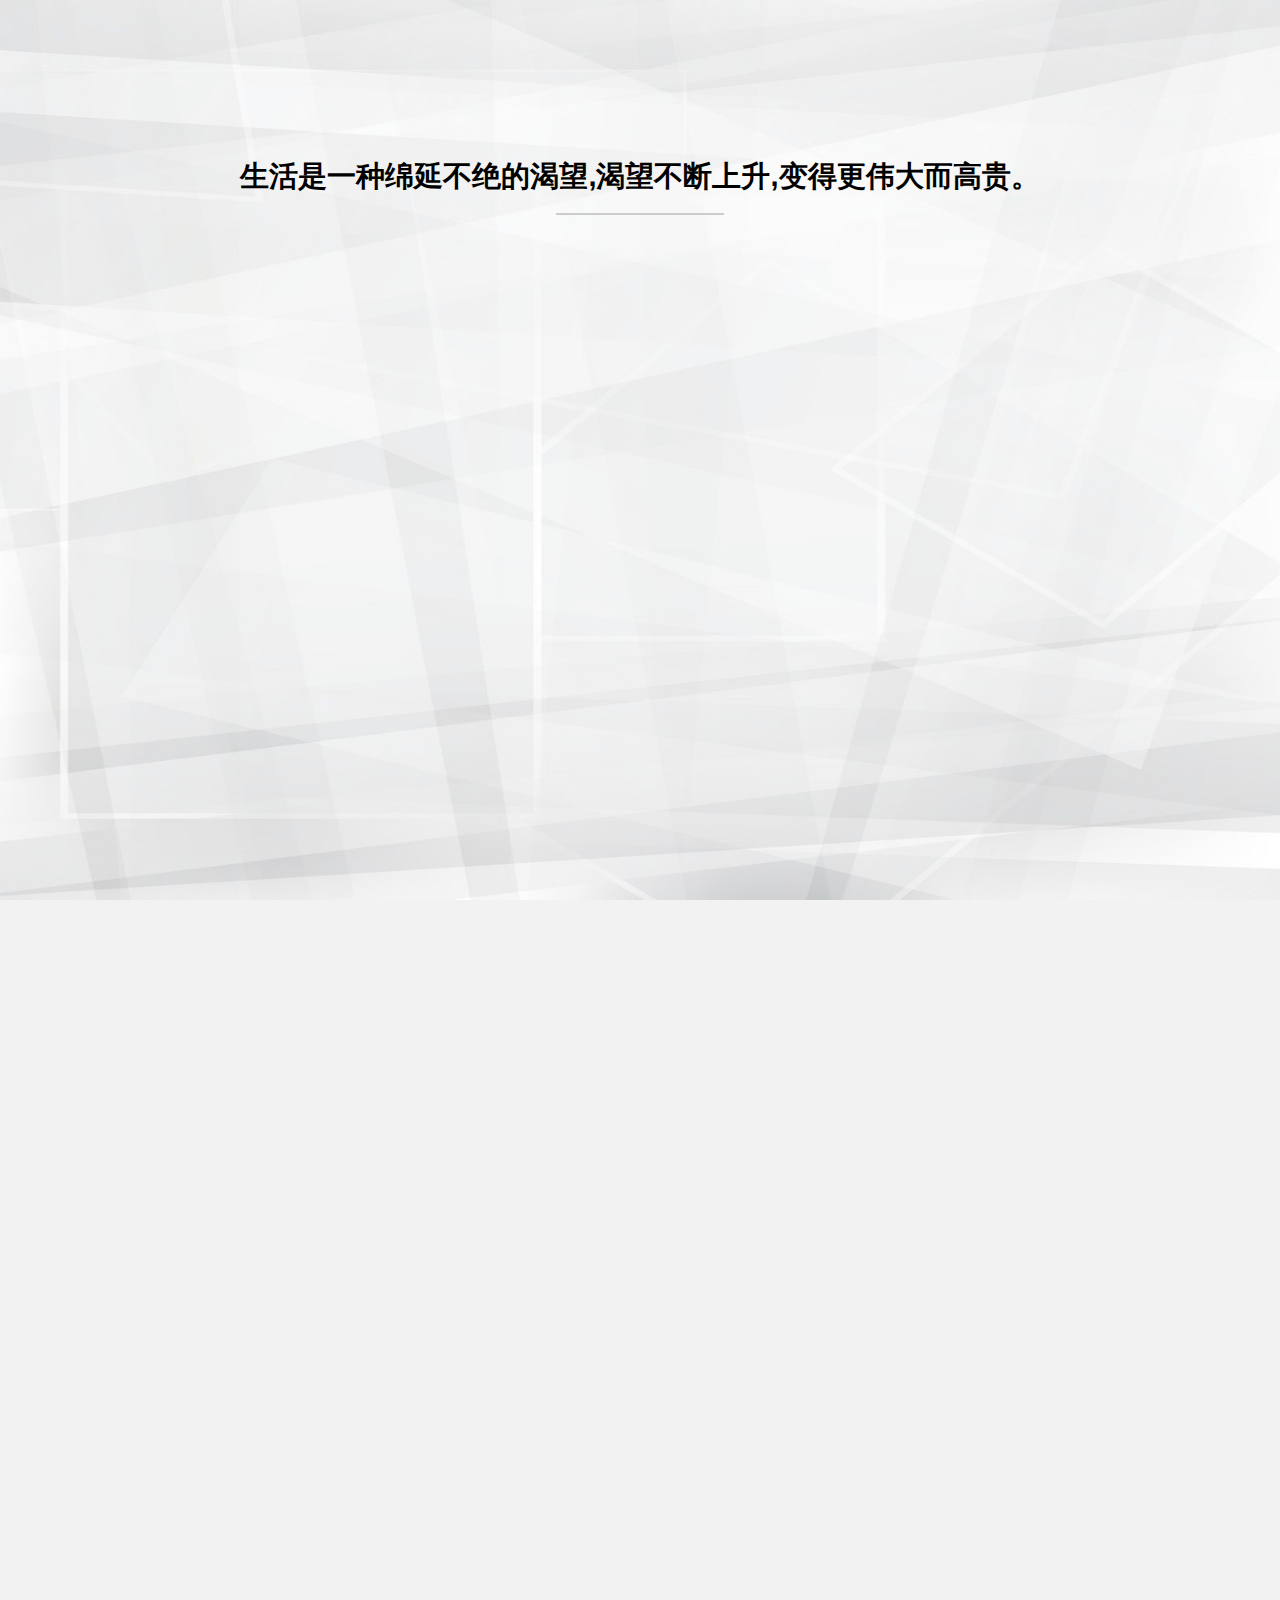
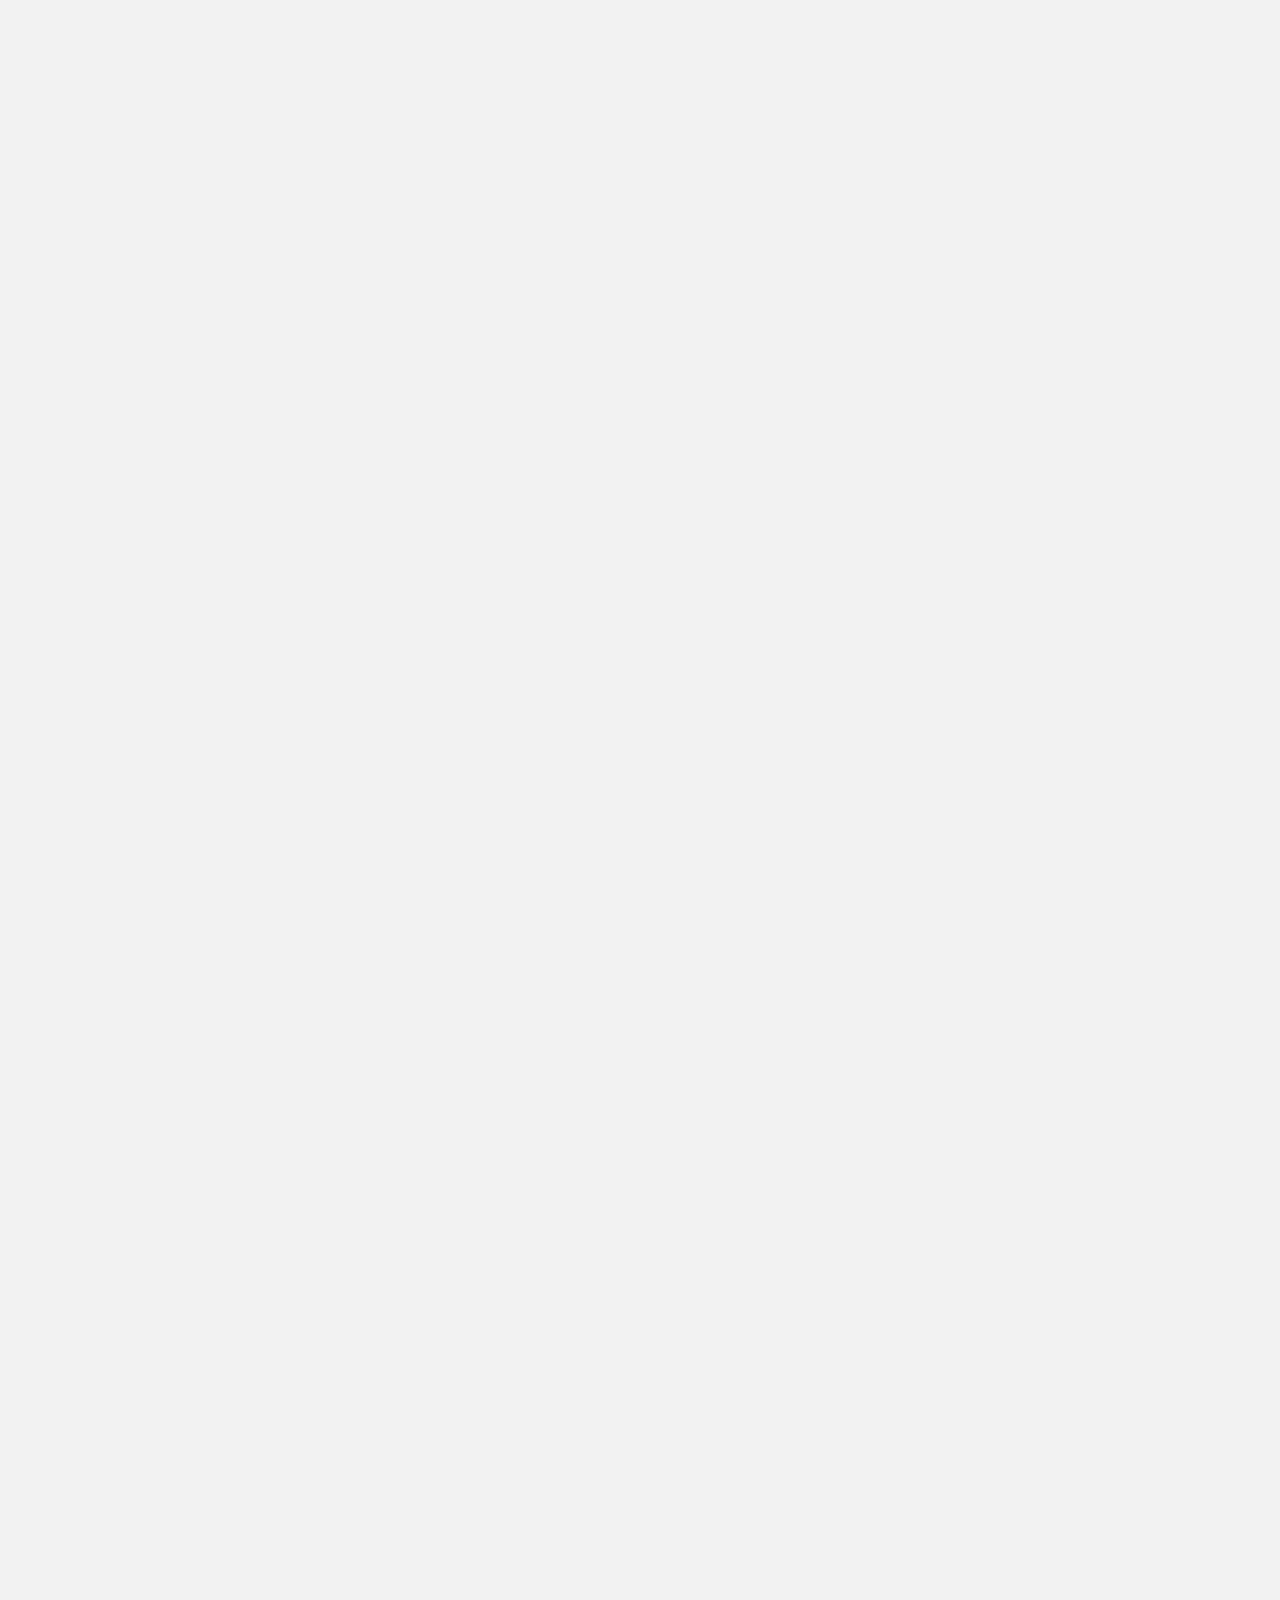
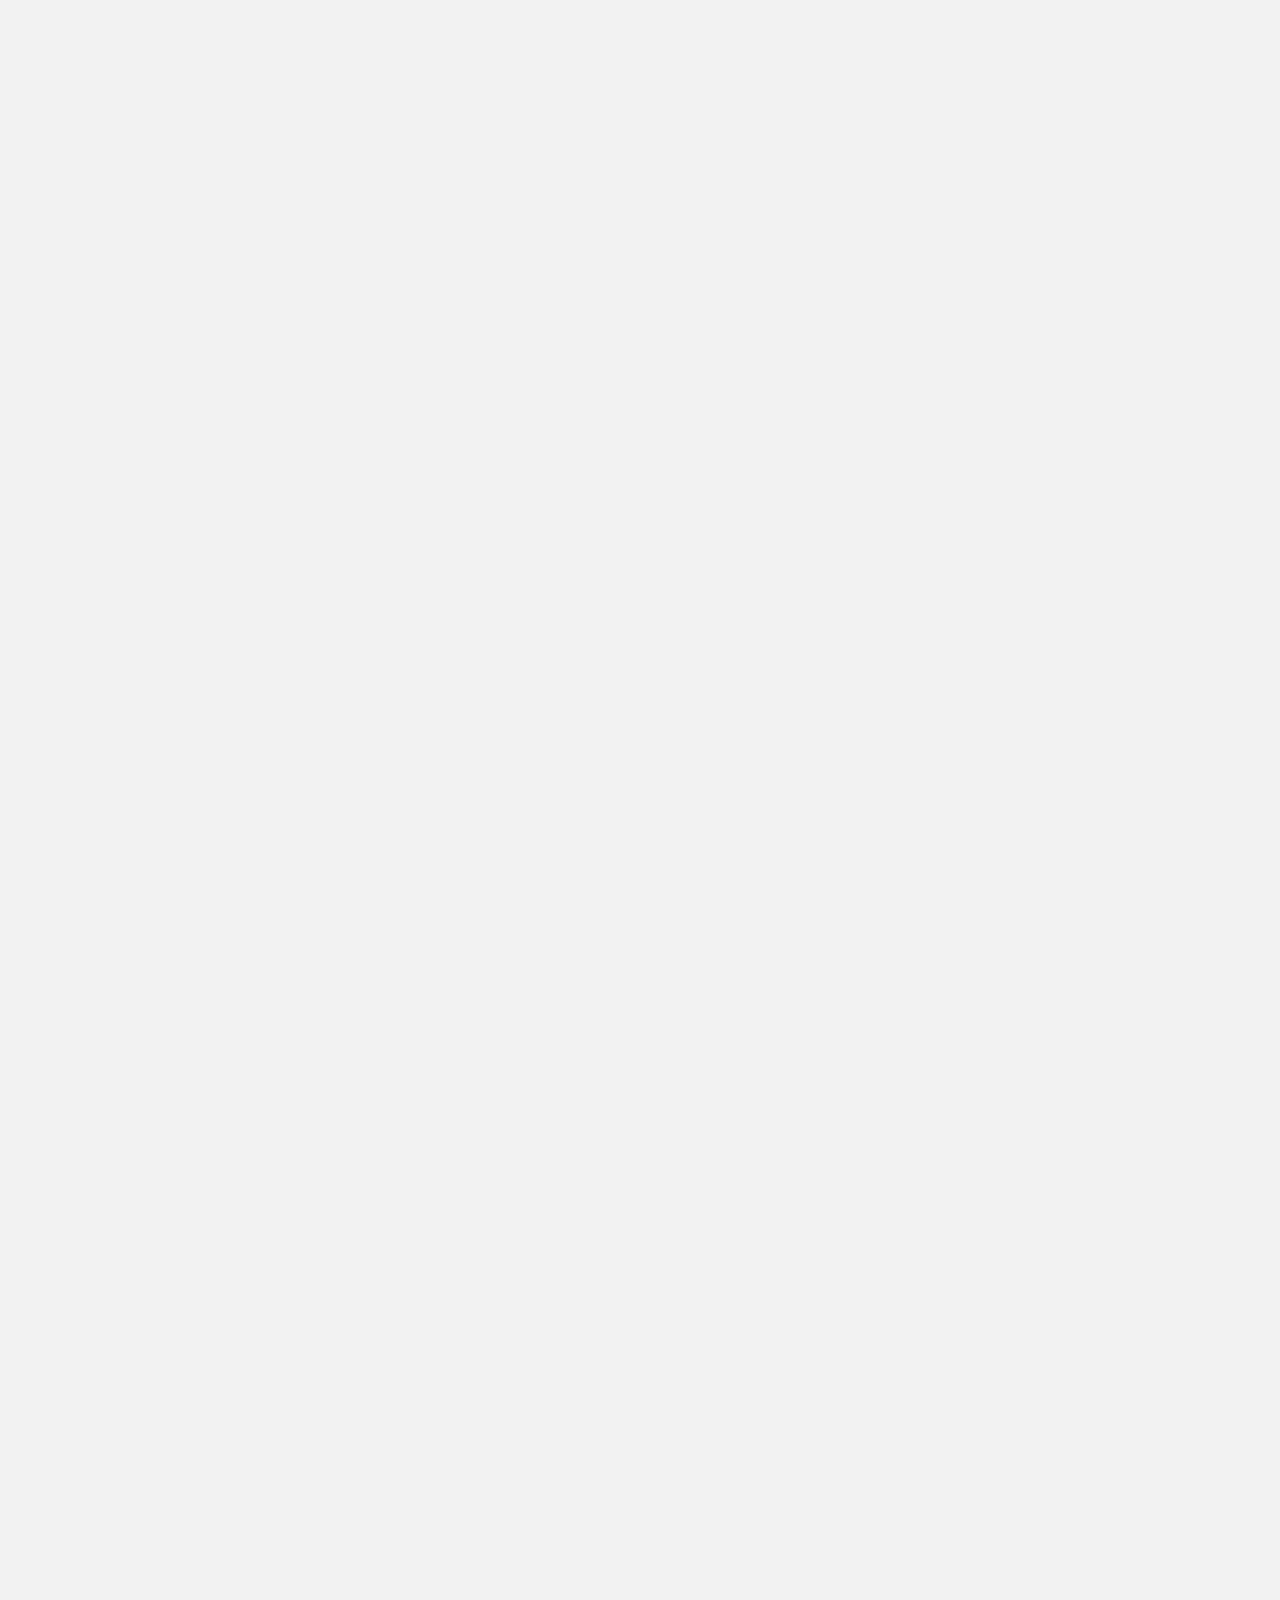
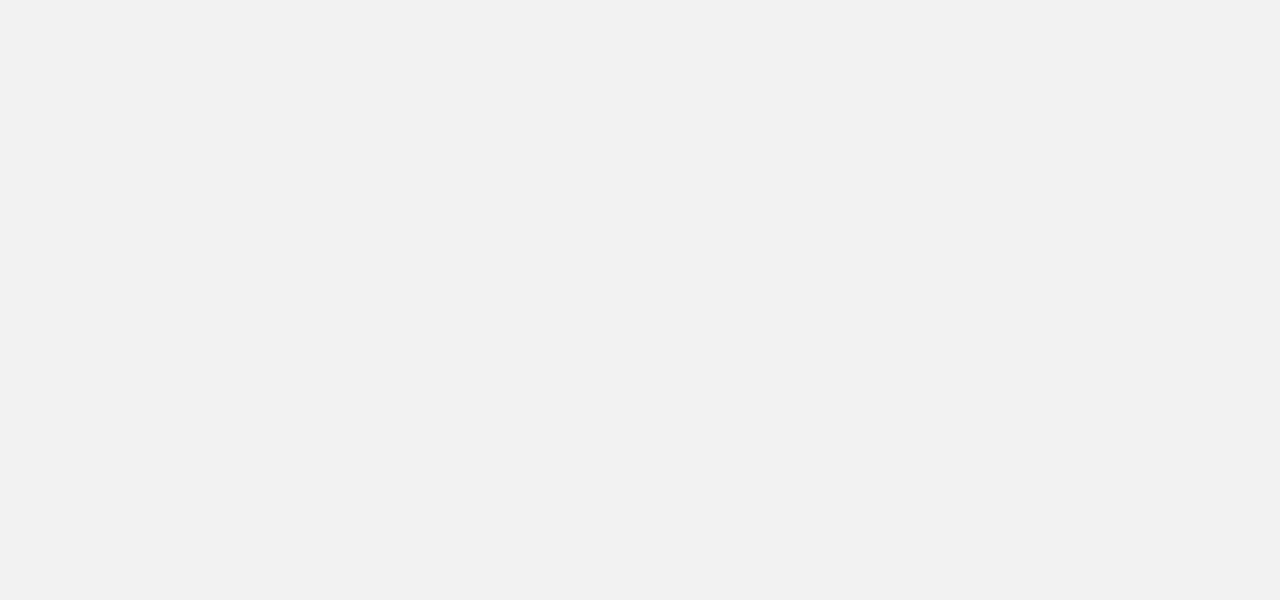
==== index.html @ e4506ccd "简历" ====
<!doctype html>
<html>
<head>
	<meta charset="utf-8" />
	<meta http-equiv="X-UA-Compatible" content="IE=edge" />
	<link rel="stylesheet" href="css/reset.css" />
	<link rel="stylesheet" href="css/jquery.fullPage.css" />
	<link rel="stylesheet" href="css/component.css" />
	<link rel="stylesheet" href="css/index.css" />
	<title>web前端工程师简历</title>
</head>
<body>

<!-- aside navigation -->
<aside>
		<a href="#page1"><b>首页</b></a>
		<a href="#page2"><b>关于我</b></a>
		<a href="#page3"><b>专业技能</b></a>
		<a href="#page4"><b>我的经历</b></a>
		<a href="#page5"><b>我的作品</b></a>
		<a href="#page6"><b>联系我</b></a>
</aside>
<!-- aside navigation end -->
<!-- home page -->
<div id="dowebok">
	<!-- home -->
	<div class="section one">
		<div id="home">
			<div id="home_content">
				<div id="home_info">
					<p id="home_info1">生活是一种绵延不绝的渴望,渴望不断上升,变得更伟大而高贵。</p>
					<div id="home_info_box">
						<p id="home_info2">HELLO,我叫陈梦忆</p>
						<p id="home_info3">24岁</p>
						<p id="home_info4">来自浙江台州</p>
						<p id="home_info5">喜欢钻研web前端技术，对精美的网页尤为敬佩和喜爱</p>
						<p id="home_info6">前端研发工程师</p>
						<p id="home_info7">TEL:1575711673</p>
						<p id="home_info8">Email:cmy384@163.com</p>
					</div>
				</div>
			</div>
		</div>
	</div>
	<!-- home end -->
	<!-- about -->
	<div class="section two">
		<div id="about">
			<div id="about_content">
				<div class="title">
					<h1>关于我</h1>
				</div>
				<div id="about_list_content">
					<div class="about_list" id="about_list1">
						<div class="about_list_eg" id="about_en_edu">education</div>
						<div class="about_list_cn" id="about_cn_edu">学历<p>本科</p></div>
					</div>
                    <div class="about_list">
                        <div class="about_list_eg" id="about_en_age">age</div>
                        <div class="about_list_cn" id="about_cn_age">年龄<p>24岁</p></div>
                    </div>
                    <div class="about_list">
                        <div class="about_list_eg" id="about_en_loc">location</div>
                        <div class="about_list_cn" id="about_cn_loc">坐标<p>杭州</p></div>
                    </div>
                    <div class="about_list">
                        <div class="about_list_eg" id="about_en_sta">status</div>
                        <div class="about_list_cn" id="about_cn_sta">状态<p>离职</p></div>
                    </div>
				</div>
				<div id="about_info"></div>
			</div>
		</div>
	</div>
    <!-- about end -->
    <!-- skill -->
    <div class="section three">
		<div id="skill">
			<div id="skill_content">
				<div class="title">
					<h1>专业技能</h1>
				</div>
				<div id="skill_info"></div>
                <div id="skill_list">
                    <div class="skill_list_content" id="skill_list1">
                        <div class="skill_icon" id="skill_icon1"></div>
                        <div class="skill_name">HTML</div>
                        <div class="skill_flag"></div>
                        <div class="skill_int" id="skill_int1"></div>
                    </div>
                    <div class="skill_list_content" id="skill_list2">
                        <div class="skill_icon" id="skill_icon2"></div>
                        <div class="skill_name">CSS</div>
                        <div class="skill_flag"></div>
                        <div class="skill_int" id="skill_int2"></div>
                    </div>
                    <div class="skill_list_content" id="skill_list3">
                        <div class="skill_icon" id="skill_icon3"></div>
                        <div class="skill_name">JavaScript</div>
                        <div class="skill_flag"></div>
                        <div class="skill_int" id="skill_int3"></div>
                    </div>
                </div>
            </div>
        </div>
    </div>
    <!-- skill end -->
    <!-- experience -->
    <div class="section four">
    	<div id="exp">
        	<div id="exp_content">
        		<div class="title">
                	<h1>我的经历</h1>
                </div>
                <div id="exp_info" class="exp_scale"></div>
                <div id="exp_list_slider">
                	<div id="exp_list_slider_content" class="exp_scale">
                        <div id="exp_list_content">
                            <div class="exp_list">
                                <div class="exp_list_left">
                               		<div id="exp_list_left1">
                                        <dl>
                                            <dt>浙江工业大学</dt>
                                            <dd class="exp_list_time">2012年9月~2016年7月</dd>
                                            <dd>计算机科学与技术专业</dd>
                                            <dd>开始了解到web前端这门技术，产生极大的兴趣</dd>
                                        </dl>
                                    </div>
                                </div>
                        	</div>
                        	<div class="exp_list">
                                <div class="exp_list_left">
                                	<div id="exp_list_left2">
                                        <dl>
                                            <dt>杭州邦盛金融有限公司</dt>
                                            <dd class="exp_list_time">2015年6月~2015年10月</dd>
                                            <dd>前端技术部</dd>
                                            <dd>负责网站后台管理系统的搭建以及与后台的交互</dd>
                                            <dd>同期工作之余自学web前端</a></dd>
                                        </dl>
                                    </div>
                            	</div>
                        	</div>
                            <div class="exp_list">
                                <div class="exp_list_left">
                                    <div id="exp_list_left3">
                                        <dl>
										    <dt>目前</dt>
                                            <dd class="exp_list_time">2015年11月~现在</dd>
                                            <dd>系统性的自学<a href="#" class="md-trigger" data-modal="modal-2">web前端各项技术</a></dd>
                                            <dd>模仿网站静态页面的搭建</dd>
                                        </dl>
                                    </div>
                                </div>
                            </div>
                        </div>
                    <div id="exp_list_to">
                    	<div id="exp_list_toleft"><img src="image/exp_list_toleft.png" /></div>
                    	<div id="exp_list_toright"><img src="image/exp_list_toright.png" /></div>
                    </div>
                    </div>
                    <div id="exp_timeline" class="exp_scale">
                    	<div>
                            <a href="#" title="2012年9月~2016年7月"></a>
                            <a href="#" title="2015年6月~2015年10月"></a>
                            <a href="#" title="2015年11月~现在"></a>
                        </div>
                    </div>             
                </div>
            </div>
        </div>
    </div> 
    <!-- experience end -->
    <!-- demo -->
    <div class="section five">
    	<div id="demo">
        	<div id="demo_content">
            	<div class="title">
                	<h1>我的作品</h1>
                </div>
                <div id="demo_content_list">
                    <ul class="demo_box">
                    	<li class="demo_scale">
                            <div class="demo_box_content">
                            	<div class="demo_box_hover">
                                    <p class="demo_box_title">静态网站</p>
                                    <span class="demo_box_hover_icon">
                                        <a href="demo/静态网站/index.html" target="_blank" class="demo_box_link">
                                            <img src="image/demo-link.png" alt="" />
                                        </a>
                                    </span>
                                </div>
                                <img src="image/demo_box1.jpg" alt="" class="demo_box_bg"/>
                            </div>
                        </li>
                        <li class="demo_scale">
                            <div class="demo_box_content">
                                <div class="demo_box_hover">
                                    <p class="demo_box_title">表单验证</p>
									<span class="demo_box_hover_icon">
										<a href="demo/表单验证/index.html" target="_blank" class="demo_box_link">
											<img src="image/demo-link.png" alt="" />
										</a>
									</span>
								</div>
								<img src="image/demo_box2.jpg" alt="" class="demo_box_bg"/>
							</div>
                        </li>
                        <li class="demo_scale">
							<div class="demo_box_content">
                            	<div class="demo_box_hover">
									<p class="demo_box_title">天猫首页</p>
                                    <span class="demo_box_hover_icon">
                                    	<a href="demo/天猫首页/index.html" target="_blank" class="demo_box_link">
											<img src="image/demo-link.png" alt="" />
                                        </a>
                                    </span>
                                </div>
								<img src="image/demo_box3.jpg" alt="" class="demo_box_bg"/>
                            </div>
                        </li>
                        <li class="demo_scale">
							<div class="demo_box_content">
                            	<div class="demo_box_hover">
                                	<p class="demo_box_title">网易邮箱</p>
                                    <span class="demo_box_hover_icon">
                                    	<a href="demo/网易邮箱/index.html" target="_blank" class="demo_box_link">
											<img src="image/demo-link.png" alt="" />
                                        </a>
                                    </span>
                                </div>
								<img src="image/demo_box4.jpg" alt="" class="demo_box_bg"/>
                            </div>
                        </li>
                    </ul>
				</div> 
            </div>
        </div>
    </div>
    <!-- demo end -->
    <!-- contact -->
	<div class="section six">
		<div id="contact">
			<div id="contact_content">
				<div class="title">
					<h1>联系我</h1>
				</div>
                <div id="contact_head">
					<div id="contact_head1">灵感 代码 梦想 未来</div>
                    <div id="contact_head2">
                    	<span>inspiration</span>
                        <span>code</span>
                        <span>dream</span>
                        <span>future</span>
                    </div>
                </div>
                <div id="contact_info" class="contact_scale">
                </div>
            </div>
        </div>
	</div>
    <!-- contact end -->
</div>
<!-- home page end -->
<!-- pop layer -->
<div class="md-modal md-effect-13" id="modal-2">
	<div class="md-content">
		<h3>学习路线</h3>
		<div class="modal-learn">
           	<p>学习用到的书籍</p>
            <ul>
                <li>《head first html & css（第二版）》</li>
                <li>《JavaScript DOM编程艺术（第二版）》</li>
                <li>《锋利的jQuery（第二版）》</li>
                <li>《JavaScript高级程序设计（第三版）》</li>
            </ul>
			<button class="md-close">明白了</button>
		</div>
	</div>
</div>
<div class="md-overlay"></div>
<!-- pop layer -->
</body>
<script src="js/jquery-1.11.2.min.js"></script>
<script src="js/jquery.easing.min.js"></script>
<script src="js/jquery.fullPage.min.js"></script>
<script src="js/classie.js"></script>
<script src="js/cssParser.js"></script>
<script src="js/modalEffects.js"></script>
<script src="js/index.js"></script>
</html>
---- css/component.css ----
/* General styles for the modal */

/* 
Styles for the html/body for special modal where we want 3d effects
Note that we need a container wrapping all content on the page for the 
perspective effects (not including the modals and the overlay).
*/
.md-perspective,
.md-perspective body {
	height: 100%;
	overflow: hidden;
}

.md-perspective body  {
	background: #222;
	-webkit-perspective: 600px;
	-moz-perspective: 600px;
	perspective: 600px;
}

.container {
	background: #e74c3c;
	min-height: 100%;
}

.md-modal {
	position: fixed;
	top: 50%;
	left: 50%;
	width: 50%;
	max-width: 630px;
	min-width: 320px;
	height: auto;
	z-index: 2000;
	visibility: hidden;
	-webkit-backface-visibility: hidden;
	-moz-backface-visibility: hidden;
	backface-visibility: hidden;
	-webkit-transform: translateX(-50%) translateY(-50%);
	-moz-transform: translateX(-50%) translateY(-50%);
	-ms-transform: translateX(-50%) translateY(-50%);
	transform: translateX(-50%) translateY(-50%);
}

.md-show {
	visibility: visible;
}

.md-overlay {
	position: fixed;
	width: 100%;
	height: 100%;
	visibility: hidden;
	top: 0;
	left: 0;
	z-index: 1000;
	opacity: 0;
	background: rgba(161,175,201,0.8);
	-webkit-transition: all 0.3s;
	-moz-transition: all 0.3s;
	transition: all 0.3s;
}

.md-show ~ .md-overlay {
	opacity: 1;
	visibility: visible;
}

/* Content styles */
.md-content {
	color: #fff;
	background: #d6ecf0;
	position: relative;
	border-radius: 3px;
	margin: 0 auto;
}

.md-content h3 {
	margin: 0;
	padding: 0.4em;
	text-align: center;
	font-size: 2.4em;
	font-weight: 300;
	opacity: 0.8;
	background: rgba(0,0,0,0.1);
	border-radius: 3px 3px 0 0;
}

.md-content > div {
	padding: 15px 40px 30px;
	margin: 0;
	font-weight: 300;
	font-size: 1.15em;
}

.md-content > div p {
	margin: 0;
	padding: 10px 0;
}

.md-content > div ul {
	margin: 0;
	padding: 0 0 30px 20px;
}

.md-content > div ul li {
	padding: 5px 0;
}

.md-content button {
	display: block;
	margin: 0 auto;
	font-size: 0.8em;
}

/* Individual modal styles with animations/transitions */

/* Effect 1: Fade in and scale up */
.md-effect-1 .md-content {
	-webkit-transform: scale(0.7);
	-moz-transform: scale(0.7);
	-ms-transform: scale(0.7);
	transform: scale(0.7);
	opacity: 0;
	-webkit-transition: all 0.3s;
	-moz-transition: all 0.3s;
	transition: all 0.3s;
}

.md-show.md-effect-1 .md-content {
	-webkit-transform: scale(1);
	-moz-transform: scale(1);
	-ms-transform: scale(1);
	transform: scale(1);
	opacity: 1;
}

/* Effect 2: Slide from the right */
.md-effect-2 .md-content {
	-webkit-transform: translateX(20%);
	-moz-transform: translateX(20%);
	-ms-transform: translateX(20%);
	transform: translateX(20%);
	opacity: 0;
	-webkit-transition: all 0.3s cubic-bezier(0.25, 0.5, 0.5, 0.9);
	-moz-transition: all 0.3s cubic-bezier(0.25, 0.5, 0.5, 0.9);
	transition: all 0.3s cubic-bezier(0.25, 0.5, 0.5, 0.9);
}

.md-show.md-effect-2 .md-content {
	-webkit-transform: translateX(0);
	-moz-transform: translateX(0);
	-ms-transform: translateX(0);
	transform: translateX(0);
	opacity: 1;
}

/* Effect 3: Slide from the bottom */
.md-effect-3 .md-content {
	-webkit-transform: translateY(20%);
	-moz-transform: translateY(20%);
	-ms-transform: translateY(20%);
	transform: translateY(20%);
	opacity: 0;
	-webkit-transition: all 0.3s;
	-moz-transition: all 0.3s;
	transition: all 0.3s;
}

.md-show.md-effect-3 .md-content {
	-webkit-transform: translateY(0);
	-moz-transform: translateY(0);
	-ms-transform: translateY(0);
	transform: translateY(0);
	opacity: 1;
}

/* Effect 4: Newspaper */
.md-effect-4 .md-content {
	-webkit-transform: scale(0) rotate(720deg);
	-moz-transform: scale(0) rotate(720deg);
	-ms-transform: scale(0) rotate(720deg);
	transform: scale(0) rotate(720deg);
	opacity: 0;
}

.md-show.md-effect-4 ~ .md-overlay,
.md-effect-4 .md-content {
	-webkit-transition: all 0.5s;
	-moz-transition: all 0.5s;
	transition: all 0.5s;
}

.md-show.md-effect-4 .md-content {
	-webkit-transform: scale(1) rotate(0deg);
	-moz-transform: scale(1) rotate(0deg);
	-ms-transform: scale(1) rotate(0deg);
	transform: scale(1) rotate(0deg);
	opacity: 1;
}

/* Effect 5: fall */
.md-effect-5.md-modal {
	-webkit-perspective: 1300px;
	-moz-perspective: 1300px;
	perspective: 1300px;
}

.md-effect-5 .md-content {
	-webkit-transform-style: preserve-3d;
	-moz-transform-style: preserve-3d;
	transform-style: preserve-3d;
	-webkit-transform: translateZ(600px) rotateX(20deg); 
	-moz-transform: translateZ(600px) rotateX(20deg); 
	-ms-transform: translateZ(600px) rotateX(20deg); 
	transform: translateZ(600px) rotateX(20deg); 
	opacity: 0;
}

.md-show.md-effect-5 .md-content {
	-webkit-transition: all 0.3s ease-in;
	-moz-transition: all 0.3s ease-in;
	transition: all 0.3s ease-in;
	-webkit-transform: translateZ(0px) rotateX(0deg);
	-moz-transform: translateZ(0px) rotateX(0deg);
	-ms-transform: translateZ(0px) rotateX(0deg);
	transform: translateZ(0px) rotateX(0deg); 
	opacity: 1;
}

/* Effect 6: side fall */
.md-effect-6.md-modal {
	-webkit-perspective: 1300px;
	-moz-perspective: 1300px;
	perspective: 1300px;
}

.md-effect-6 .md-content {
	-webkit-transform-style: preserve-3d;
	-moz-transform-style: preserve-3d;
	transform-style: preserve-3d;
	-webkit-transform: translate(30%) translateZ(600px) rotate(10deg); 
	-moz-transform: translate(30%) translateZ(600px) rotate(10deg);
	-ms-transform: translate(30%) translateZ(600px) rotate(10deg);
	transform: translate(30%) translateZ(600px) rotate(10deg); 
	opacity: 0;
}

.md-show.md-effect-6 .md-content {
	-webkit-transition: all 0.3s ease-in;
	-moz-transition: all 0.3s ease-in;
	transition: all 0.3s ease-in;
	-webkit-transform: translate(0%) translateZ(0) rotate(0deg);
	-moz-transform: translate(0%) translateZ(0) rotate(0deg);
	-ms-transform: translate(0%) translateZ(0) rotate(0deg);
	transform: translate(0%) translateZ(0) rotate(0deg);
	opacity: 1;
}

/* Effect 7:  slide and stick to top */
.md-effect-7{
	top: 0;
	-webkit-transform: translateX(-50%);
	-moz-transform: translateX(-50%);
	-ms-transform: translateX(-50%);
	transform: translateX(-50%);
}

.md-effect-7 .md-content {
	-webkit-transform: translateY(-200%);
	-moz-transform: translateY(-200%);
	-ms-transform: translateY(-200%);
	transform: translateY(-200%);
	-webkit-transition: all .3s;
	-moz-transition: all .3s;
	transition: all .3s;
	opacity: 0;
}

.md-show.md-effect-7 .md-content {
	-webkit-transform: translateY(0%);
	-moz-transform: translateY(0%);
	-ms-transform: translateY(0%);
	transform: translateY(0%);
	border-radius: 0 0 3px 3px;
	opacity: 1;
}

/* Effect 8: 3D flip horizontal */
.md-effect-8.md-modal {
	-webkit-perspective: 1300px;
	-moz-perspective: 1300px;
	perspective: 1300px;
}

.md-effect-8 .md-content {
	-webkit-transform-style: preserve-3d;
	-moz-transform-style: preserve-3d;
	transform-style: preserve-3d;
	-webkit-transform: rotateY(-70deg);
	-moz-transform: rotateY(-70deg);
	-ms-transform: rotateY(-70deg);
	transform: rotateY(-70deg);
	-webkit-transition: all 0.3s;
	-moz-transition: all 0.3s;
	transition: all 0.3s;
	opacity: 0;
}

.md-show.md-effect-8 .md-content {
	-webkit-transform: rotateY(0deg);
	-moz-transform: rotateY(0deg);
	-ms-transform: rotateY(0deg);
	transform: rotateY(0deg);
	opacity: 1;
}

/* Effect 9: 3D flip vertical */
.md-effect-9.md-modal {
	-webkit-perspective: 1300px;
	-moz-perspective: 1300px;
	perspective: 1300px;
}

.md-effect-9 .md-content {
	-webkit-transform-style: preserve-3d;
	-moz-transform-style: preserve-3d;
	transform-style: preserve-3d;
	-webkit-transform: rotateX(-70deg);
	-moz-transform: rotateX(-70deg);
	-ms-transform: rotateX(-70deg);
	transform: rotateX(-70deg);
	-webkit-transition: all 0.3s;
	-moz-transition: all 0.3s;
	transition: all 0.3s;
	opacity: 0;
}

.md-show.md-effect-9 .md-content {
	-webkit-transform: rotateX(0deg);
	-moz-transform: rotateX(0deg);
	-ms-transform: rotateX(0deg);
	transform: rotateX(0deg);
	opacity: 1;
}

/* Effect 10: 3D sign */
.md-effect-10.md-modal {
	-webkit-perspective: 1300px;
	-moz-perspective: 1300px;
	perspective: 1300px;
}

.md-effect-10 .md-content {
	-webkit-transform-style: preserve-3d;
	-moz-transform-style: preserve-3d;
	transform-style: preserve-3d;
	-webkit-transform: rotateX(-60deg);
	-moz-transform: rotateX(-60deg);
	-ms-transform: rotateX(-60deg);
	transform: rotateX(-60deg);
	-webkit-transform-origin: 50% 0;
	-moz-transform-origin: 50% 0;
	transform-origin: 50% 0;
	opacity: 0;
	-webkit-transition: all 0.3s;
	-moz-transition: all 0.3s;
	transition: all 0.3s;
}

.md-show.md-effect-10 .md-content {
	-webkit-transform: rotateX(0deg);
	-moz-transform: rotateX(0deg);
	-ms-transform: rotateX(0deg);
	transform: rotateX(0deg);
	opacity: 1;
}

/* Effect 11: Super scaled */
.md-effect-11 .md-content {
	-webkit-transform: scale(2);
	-moz-transform: scale(2);
	-ms-transform: scale(2);
	transform: scale(2);
	opacity: 0;
	-webkit-transition: all 0.3s;
	-moz-transition: all 0.3s;
	transition: all 0.3s;
}

.md-show.md-effect-11 .md-content {
	-webkit-transform: scale(1);
	-moz-transform: scale(1);
	-ms-transform: scale(1);
	transform: scale(1);
	opacity: 1;
}

/* Effect 12:  Just me */
.md-effect-12 .md-content {
	-webkit-transform: scale(0.8);
	-moz-transform: scale(0.8);
	-ms-transform: scale(0.8);
	transform: scale(0.8);
	opacity: 0;
	-webkit-transition: all 0.3s;
	-moz-transition: all 0.3s;
	transition: all 0.3s;
}

.md-show.md-effect-12 ~ .md-overlay {
	background: #e74c3c;
} 

.md-effect-12 .md-content h3,
.md-effect-12 .md-content {
	background: transparent;
}

.md-show.md-effect-12 .md-content {
	-webkit-transform: scale(1);
	-moz-transform: scale(1);
	-ms-transform: scale(1);
	transform: scale(1);
	opacity: 1;
}

/* Effect 13: 3D slit */
.md-effect-13.md-modal {
	-webkit-perspective: 1300px;
	-moz-perspective: 1300px;
	perspective: 1300px;
}

.md-effect-13 .md-content {
	-webkit-transform-style: preserve-3d;
	-moz-transform-style: preserve-3d;
	transform-style: preserve-3d;
	-webkit-transform: translateZ(-3000px) rotateY(90deg);
	-moz-transform: translateZ(-3000px) rotateY(90deg);
	-ms-transform: translateZ(-3000px) rotateY(90deg);
	transform: translateZ(-3000px) rotateY(90deg);
	opacity: 0;
}

.md-show.md-effect-13 .md-content {
	-webkit-animation: slit .7s forwards ease-out;
	-moz-animation: slit .7s forwards ease-out;
	animation: slit .7s forwards ease-out;
}

@-webkit-keyframes slit {
	50% { -webkit-transform: translateZ(-250px) rotateY(89deg); opacity: .5; -webkit-animation-timing-function: ease-out;}
	100% { -webkit-transform: translateZ(0) rotateY(0deg); opacity: 1; }
}

@-moz-keyframes slit {
	50% { -moz-transform: translateZ(-250px) rotateY(89deg); opacity: .5; -moz-animation-timing-function: ease-out;}
	100% { -moz-transform: translateZ(0) rotateY(0deg); opacity: 1; }
}

@keyframes slit {
	50% { transform: translateZ(-250px) rotateY(89deg); opacity: 1; animation-timing-function: ease-in;}
	100% { transform: translateZ(0) rotateY(0deg); opacity: 1; }
}

/* Effect 14:  3D Rotate from bottom */
.md-effect-14.md-modal {
	-webkit-perspective: 1300px;
	-moz-perspective: 1300px;
	perspective: 1300px;
}

.md-effect-14 .md-content {
	-webkit-transform-style: preserve-3d;
	-moz-transform-style: preserve-3d;
	transform-style: preserve-3d;
	-webkit-transform: translateY(100%) rotateX(90deg);
	-moz-transform: translateY(100%) rotateX(90deg);
	-ms-transform: translateY(100%) rotateX(90deg);
	transform: translateY(100%) rotateX(90deg);
	-webkit-transform-origin: 0 100%;
	-moz-transform-origin: 0 100%;
	transform-origin: 0 100%;
	opacity: 0;
	-webkit-transition: all 0.3s ease-out;
	-moz-transition: all 0.3s ease-out;
	transition: all 0.3s ease-out;
}

.md-show.md-effect-14 .md-content {
	-webkit-transform: translateY(0%) rotateX(0deg);
	-moz-transform: translateY(0%) rotateX(0deg);
	-ms-transform: translateY(0%) rotateX(0deg);
	transform: translateY(0%) rotateX(0deg);
	opacity: 1;
}

/* Effect 15:  3D Rotate in from left */
.md-effect-15.md-modal {
	-webkit-perspective: 1300px;
	-moz-perspective: 1300px;
	perspective: 1300px;
}

.md-effect-15 .md-content {
	-webkit-transform-style: preserve-3d;
	-moz-transform-style: preserve-3d;
	transform-style: preserve-3d;
	-webkit-transform: translateZ(100px) translateX(-30%) rotateY(90deg);
	-moz-transform: translateZ(100px) translateX(-30%) rotateY(90deg);
	-ms-transform: translateZ(100px) translateX(-30%) rotateY(90deg);
	transform: translateZ(100px) translateX(-30%) rotateY(90deg);
	-webkit-transform-origin: 0 100%;
	-moz-transform-origin: 0 100%;
	transform-origin: 0 100%;
	opacity: 0;
	-webkit-transition: all 0.3s;
	-moz-transition: all 0.3s;
	transition: all 0.3s;
}

.md-show.md-effect-15 .md-content {
	-webkit-transform: translateZ(0px) translateX(0%) rotateY(0deg);
	-moz-transform: translateZ(0px) translateX(0%) rotateY(0deg);
	-ms-transform: translateZ(0px) translateX(0%) rotateY(0deg);
	transform: translateZ(0px) translateX(0%) rotateY(0deg);
	opacity: 1;
}

/* Effect 16:  Blur */
.md-show.md-effect-16 ~ .md-overlay {
	background: rgba(161,175,201,0.5);
}

.md-show.md-effect-16 ~ .container {
	-webkit-filter: blur(3px);
	-moz-filter: blur(3px);
	filter: blur(3px);
}

.md-effect-16 .md-content {
	-webkit-transform: translateY(-5%);
	-moz-transform: translateY(-5%);
	-ms-transform: translateY(-5%);
	transform: translateY(-5%);
	opacity: 0;
}

.md-show.md-effect-16 ~ .container,
.md-effect-16 .md-content {
	-webkit-transition: all 0.3s;
	-moz-transition: all 0.3s;
	transition: all 0.3s;
}

.md-show.md-effect-16 .md-content {
	-webkit-transform: translateY(0);
	-moz-transform: translateY(0);
	-ms-transform: translateY(0);
	transform: translateY(0);
	opacity: 1;
}

/* Effect 17:  Slide in from bottom with perspective on container */
.md-show.md-effect-17 ~ .container {
	height: 100%;
	overflow: hidden;
	-webkit-transition: -webkit-transform 0.3s;
	-moz-transition: -moz-transform 0.3s;
	transition: transform 0.3s;
}	

.md-show.md-effect-17 ~ .container,
.md-show.md-effect-17 ~ .md-overlay  {
	-webkit-transform: rotateX(-2deg);
	-moz-transform: rotateX(-2deg);
	-ms-transform: rotateX(-2deg);
	transform: rotateX(-2deg);
	-webkit-transform-origin: 50% 0%;
	-moz-transform-origin: 50% 0%;
	transform-origin: 50% 0%;
	-webkit-transform-style: preserve-3d;
	-moz-transform-style: preserve-3d;
	transform-style: preserve-3d;
}

.md-effect-17 .md-content {
	opacity: 0;
	-webkit-transform: translateY(200%);
	-moz-transform: translateY(200%);
	-ms-transform: translateY(200%);
	transform: translateY(200%);
}

.md-show.md-effect-17 .md-content {
	-webkit-transform: translateY(0);
	-moz-transform: translateY(0);
	-ms-transform: translateY(0);
	transform: translateY(0);
	opacity: 1;
	-webkit-transition: all 0.3s 0.2s;
	-moz-transition: all 0.3s 0.2s;
	transition: all 0.3s 0.2s;
}

/* Effect 18:  Slide from right with perspective on container */
.md-show.md-effect-18 ~ .container {
	height: 100%;
	overflow: hidden;
}

.md-show.md-effect-18 ~ .md-overlay {
	background: rgba(143,27,15,0.8);
	-webkit-transition: all 0.5s;
	-moz-transition: all 0.5s;
	transition: all 0.5s;
}

.md-show.md-effect-18 ~ .container,
.md-show.md-effect-18 ~ .md-overlay {
	-webkit-transform-style: preserve-3d;
	-webkit-transform-origin: 0% 50%;
	-webkit-animation: rotateRightSideFirst 0.5s forwards ease-in;
	-moz-transform-style: preserve-3d;
	-moz-transform-origin: 0% 50%;
	-moz-animation: rotateRightSideFirst 0.5s forwards ease-in;
	transform-style: preserve-3d;
	transform-origin: 0% 50%;
	animation: rotateRightSideFirst 0.5s forwards ease-in;
}

@-webkit-keyframes rotateRightSideFirst {
	50% { -webkit-transform: translateZ(-50px) rotateY(5deg); -webkit-animation-timing-function: ease-out; }
	100% { -webkit-transform: translateZ(-200px); }
}

@-moz-keyframes rotateRightSideFirst {
	50% { -moz-transform: translateZ(-50px) rotateY(5deg); -moz-animation-timing-function: ease-out; }
	100% { -moz-transform: translateZ(-200px); }
}

@keyframes rotateRightSideFirst {
	50% { transform: translateZ(-50px) rotateY(5deg); animation-timing-function: ease-out; }
	100% { transform: translateZ(-200px); }
}

.md-effect-18 .md-content {
	-webkit-transform: translateX(200%);
	-moz-transform: translateX(200%);
	-ms-transform: translateX(200%);
	transform: translateX(200%);
	opacity: 0;
}

.md-show.md-effect-18 .md-content {
	-webkit-transform: translateX(0);
	-moz-transform: translateX(0);
	-ms-transform: translateX(0);
	transform: translateX(0);
	opacity: 1;
	-webkit-transition: all 0.5s 0.1s;
	-moz-transition: all 0.5s 0.1s;
	transition: all 0.5s 0.1s;
}

/* Effect 19:  Slip in from the top with perspective on container */
.md-show.md-effect-19 ~ .container {
	height: 100%;
	overflow: hidden;
}

.md-show.md-effect-19 ~ .md-overlay {
	-webkit-transition: all 0.5s;
	-moz-transition: all 0.5s;
	transition: all 0.5s;
}

.md-show.md-effect-19 ~ .container,
.md-show.md-effect-19 ~ .md-overlay {
	-webkit-transform-style: preserve-3d;
	-webkit-transform-origin: 50% 100%;
	-webkit-animation: OpenTop 0.5s forwards ease-in;
	-moz-transform-style: preserve-3d;
	-moz-transform-origin: 50% 100%;
	-moz-animation: OpenTop 0.5s forwards ease-in;
	transform-style: preserve-3d;
	transform-origin: 50% 100%;
	animation: OpenTop 0.5s forwards ease-in;
}

@-webkit-keyframes OpenTop {
	50% { 
		-webkit-transform: rotateX(10deg); 
		-webkit-animation-timing-function: ease-out; 
	}
}

@-moz-keyframes OpenTop {
	50% { 
		-moz-transform: rotateX(10deg); 
		-moz-animation-timing-function: ease-out; 
	}
}

@keyframes OpenTop {
	50% { 
		transform: rotateX(10deg); 
		animation-timing-function: ease-out; 
	}
}

.md-effect-19 .md-content {
	-webkit-transform: translateY(-200%);
	-moz-transform: translateY(-200%);
	-ms-transform: translateY(-200%);
	transform: translateY(-200%);
	opacity: 0;
}

.md-show.md-effect-19 .md-content {
	-webkit-transform: translateY(0);
	-moz-transform: translateY(0);
	-ms-transform: translateY(0);
	transform: translateY(0);
	opacity: 1;
	-webkit-transition: all 0.5s 0.1s;
	-moz-transition: all 0.5s 0.1s;
	transition: all 0.5s 0.1s;
}

@media screen and (max-width: 32em) {
	body { font-size: 75%; }
}
---- css/index.css ----
@charset "utf-8";

/* global */
body {
	height: 100%;	
	position: relative;
	font: 18px/1.5 'Helvetica Neue',Helvetica,Arial,sans-serif;
	background: #f2f2f2;
}
a {
	text-decoration: none;
	color: #000;
}
h1 {
	width: 150px;
	margin: 0 auto;
	font-size: 32px;
	font-weight: bold;
}
h2 {
	font-family: "allerbold";
	font-weight: bold;
	color: #f00;
	text-transform: uppercase;
	font-size: 14px;
}
h3{
	margin: 20px auto;
	text-align: center;
}
.title {
	text-align: center;
	margin-top: 100px;
	width: 100%;
	height: 60px;
}
.title_en {
	width: 0;
	margin: 3px auto;
	padding: 5px 0;
	border-top: 2px solid #f00;
}
.title_en h2 {
	display: none;
}
@media screen and (max-width:1366px){
body {
	font-size: 13px;
}
h1 {
	font-size: 24px;
}
h2 {
	font-size: 12px;
}
.title {
	margin-top: 60px;
}
}

/* aside */
aside {
	position: fixed;
	right: 0;
	z-index: 1000;
	width: 50px;
	height: auto;
	display: none;
}
aside a {
	position: relative;
	display: block;
	margin: 10px 0;
	width: 20px;
	height: 20px;
	background: url(../image/aside_1.png) no-repeat center center;
	border-radius: 50%;
}
aside a.selected {
	background: url(../image/aside_2.png) no-repeat center center;
}
aside b {
	position: absolute;
	font-size: 9px;
	font-weight: normal;
	top: 0;
	line-height: 20px;
	display: none;
	right: 100%;
	width: 100px;
	padding-right: 5px;
	text-align: right;
}
/* common style of page */
#home,
#about,
#skill,
#exp,
#demo,
#contact {
	width: 100%;
	height: 100%;
	position: relative;
	overflow: hidden;
	background: url(../image/bg.jpg) no-repeat center top;
	background-size: 100% 100%;
}
#home_content,
#about_content,
#skill_content,
#exp_content,
#demo_content,
#contact_content {
	margin: 0 auto;
	width: 1000px;
	height: auto;
}
/* home */
#home{
	display: none;
}
@-webkit-keyframes zoom {
	0%{
		background-size: 130% 130%;	
	}
	100%{
		background-size: 100% 100%;
	}
}
@keyframes zoom {
	0%{
		background-size: 130% 130%;	
	}
	100%{
		background-size: 100% 100%;
	}
}
.home_zoom {
	-webkit-animation: zoom 2s ease-in-out;
	animation: zoom 2s ease-in-out;
}

#home_info_box {
	border-top: 2px solid #ccc;
	width: 0;
	margin: 15px auto;
}
#home_info1,
#home_info2,
#home_info3,
#home_info4,
#home_info5,
#home_info6,
#home_info7,
#home_info8 {
	margin: 15px auto;
	display: none;
	width: 800px;
	text-align: center;
	font-size: 20px;
}
#home_info1 {
	font-size: 40px;
	font-weight: bold;
}
@media screen and (max-width:1366px){
#home_info1 {
	font-size: 29px;
}	
}
/* about */
#about_content {
	height: 510px;
}
#about_list_content {
	margin: 50px auto;
	width: 800px;
	height: 150px;
	padding: 20px 0;
	border-radius: 30px;
	background: #a0a0b4;	
}
.about_list {
	float: left;
	margin-left: 120px;
	cursor: pointer;
}
#about_list1 {
	margin-left: 60px;
}
.about_list:hover .about_list_eg {
	background: rgba(255,255,255,1);
	color: #702fa8;
	box-shadow: 0 0 0 8px rgba(255,255,255,0.3);
}
.about_list:hover .about_list_eg:before{
	-webkit-animation: l_to_r 1s forwards;
	-moz-animation: l_to_r 1s forwards;
	-o-animation: l_to_r 1s forwards;
	animation: l_to_r 1s forwards;
}
.about_list_eg {
	width: 80px;
	height: 80px;
	box-shadow: 0 0 0 4px rgba(255,255,255,1);
	border-radius: 50%;
	overflow: hidden;
	color: #fff;
	-webkit-transition: background 1s, color 1s, box-shadow 1s;
	transition: background 1s, color 1s, box-shadow 1s;
}
.about_list_eg:before {
	display: block;
	line-height: 130px;
	text-align: center;
}
#about_en_edu:before {
	content: url(../image/education.png);
}
#about_en_age:before {
	content: url(../image/age.png);
}
#about_en_loc:before {
	content: url(../image/location.png);
}
#about_en_sta:before {
	content: url(../image/status.png);
}
.about_list_cn {
	padding-top: 20px;
	line-height: 20px;
	position: relative;
	color: #fff;
}
.about_list_cn p {
	padding-top: 10px;
	text-align: right;
	font-size: 14px;
}
.about_list_cn p:before {
	display: block;
	content: "";
	position: absolute;
	background: #ccc;
	height: 2px;
	width: 90px;
	bottom: 25px;
	-webkit-transform: rotate(-30deg);
	transform: rotate(-30deg);
}
#about_info {
	clear: both;
	margin: 50% auto;
	height: 160px;
	width: 0;
	position: relative;
	overflow: hidden;
}
#about_info:before,
#about_info:after {
	position: absolute;
	width: 50px;
	height: 50px;
	content: "";
}
#about_info:before {
	top: 0;
	left: 0;
	border-top: 2px solid #5686D6;
	border-left: 2px solid #5686D6;
}
#about_info:after {
	bottom: 0;
	right: 0;
	border-right: 2px solid #5686D6;
	border-bottom: 2px solid #5686D6;
}
#about_info p {
	text-align: center;
	line-height: 40px;
	position: relative;
	bottom: -300px;
}
@-webkit-keyframes l_to_r {
	49% {
		-webkit-transform: translate(100%);
		transform: translate(100%);
	}
	50% {
		-webkit-transform: translate(-100%);
		transform: translate(-100%);
		opacity: 0;
	}
}
@-moz-keyframes l_to_r {
	49% {
		transform: translate(100%);
	}
	50% {
		transform: translate(-100%);
		opacity: 0;
	}
}
@-o-keyframes l_to_r {
	49% {
		transform: translate(100%);
	}
	50% {
		transform: translate(-100%);
		opacity: 0;
	}
}
@keyframes l_to_r {
	49% {
		transform: translate(100%);
	}
	50% {
		transform: translate(-100%);
		opacity: 0;
	}
}
@media screen and (max-width:1366px){
#about_list_content{
	margin: 40px auto;
	width: 700px;
}
#about_list1 {
	margin-left: 76px;
}
.about_list {
	margin-left: 76px;
}
#about_list_content {
	padding: 15px 0;
}
}
/* skill */
#skill_info {
	margin: 50px auto 0;
	width: 100%;
	line-height: 30px;
}
#skill_info p {
	text-align: center;
}
#skill_list {
	margin: 20px auto;
	width: 100%;
	font-size: 16px;
	height: 400px;
}
#skill_list ul {
	list-style: disc;
	list-style-position: inside;
}
.skill_list_content {
	float: left;
	margin: 0 12%;
	position: relative;
	height: 400px;
	visibility: hidden;
}

.skill_icon {
    cursor: pointer;
    background-size: 100%;
	width: 90px;
	height: 100px;
	text-align: center;
	margin: 30px auto;
    webkit-transform: scale(1.0);
    transform: scale(1.0);
    transition : transform .25s;
}
.skill_icon:hover{
    webkit-transform: scale(1.2);
    transform: scale(1.2);
    transition : transform .25s;
}

#skill_icon1{
    background: url(../image/html.png) no-repeat ;
}
#skill_icon2{
    background: url(../image/css.png) no-repeat ;
}
#skill_icon3{
    background: url(../image/js.png) no-repeat ;
}
.skill_name {
	text-align: center;
	width: 100%;
	position: relative;
}
.skill_flag {
	margin: 20px auto;
	width: 20px;
	height: 20px;
	background: url(../image/skill_flag.png);
	-webkit-transition-duration: 1s;
	transition-duration: 1s;
}
.skill_flag_scale {
	-webkit-transform: rotate(180deg);
	transform: rotate(180deg);
}
.skill_int {
	position: absolute;
	top: 250px;
	width: 320px;
	left: -136px;
	font-size: 14px;
	line-height: 20px;
	display: none;
	border: 1px solid #ccc;
	border-radius: 10px;
	padding: 15px;
	background: #c8c8dc;
}
.skill_int li {
	font-size: 12px;
	padding-left: 15px;
}
@-webkit-keyframes skill_scale {
	0% {
		opacity: 0.1;
		-webkit-transform:scale(0.3);
		transform:scale(0.3);
	}
	100% {
		opacity: 1;
		-webkit-transform: scale(1);
		transform: scale(1);	
	}
}
@-moz-keyframes skill_scale {
	0% {
		opacity: 0.1;
		transform:scale(0.3);
	}
	100% {
		opacity: 1;
		transform: scale(1);	
	}
}
@-o-keyframes skill_scale {
	0% {
		opacity: 0.1;
		transform:scale(0.3);
	}
	100% {
		opacity: 1;
		transform: scale(1);	
	}
}
@keyframes skill_scale {
	0% {
		opacity: 0.1;
		transform:scale(0.3);
	}
	100% {
		opacity: 1;
		transform: scale(1);	
	}
}
.skill_scale {
	-webkit-animation: skill_scale 1s;
	-moz-animation: lskill_scale 1s;
	-o-animation: skill_scale 1s;
	animation: skill_scale 1s;
	visibility: visible;
}
/* experience */
#exp_info {
	margin: 40px auto 10px;
	width: 1000px;
	line-height: 30px;
}
#exp_info p {
	text-align: center;
}
#exp_list_slider {
	width: 1000px;
	overflow: hidden;
	margin: 0 auto;	
}
#exp_list_slider_content {
	position: relative;
}
#exp_list_slider_content:before {
	content: "";
	position: absolute;
	display: block;
	height: 20%;
	left: 5%;
	right: 5%;
	bottom: 0;
	box-shadow: 0 0 30px #333;
	border-radius: 100%;
}
#exp_list_to {
	display: none;
}
#exp_list_toleft,
#exp_list_toright {
	position: absolute;
	width: 60px;
	height: 60px;
	top: 42%;
	z-index: 100;
	cursor: pointer;
}
#exp_list_toleft {
	left: 2%;
}
#exp_list_toright {
	right: 2%;
}
#exp_list_content {
	width: 3000px;
	line-height: 30px;
	height: 320px;
	position: relative;	
	margin: 10px auto;
	border-bottom: 1px solid rgba(255,255,255,0.8);
}
#exp_list_content a {
	border-bottom: 1px dashed #666;
}
#exp_list_content a:hover {
	color: #f00;
	border-bottom-color: #f00;
}
.exp_list {
	float: left;
	width: 1000px;
	height: 320px;
	background: url(../image/exp_list_bg.jpg);
	box-shadow: 0px 0px 40px rgba(0, 0, 0, 0.1) inset;
}
.exp_list_left {
	width:533px;
}
.exp_list dl {
	margin-left: 140px;
	margin-top: 36px;
}
.exp_list_first{

}
.exp_list dt {
	font-size: 22px;
	margin-bottom: 30px;
}
.exp_list dd {
	position: relative;
	font-size: 14px;
}
.exp_list dd:before {
	position: absolute;
	left: -15px;
	top: 13px;
	content: "";
	width: 4px;
	height: 4px;
	background: #000;
	border-radius: 50%;
}
.exp_list_time {
	font-size: 12px !important;
	margin-top: -20px;
	color: #333;
}
.exp_list_time:before{
    position:static !important;
}
#exp_timeline {
	text-indent: -9999px;
	margin: 10px auto;
	width: 800px;
	background: url(../image/timeline.png) no-repeat center center;
}
#exp_timeline div {
	width: 390px;
	height: 50px;
	margin: 0 auto;
}
#exp_timeline a {
	display: block;
	float: left;
	text-align: center;
	margin: 10px 50px;
	width: 30px;
	height: 30px;
	cursor: pointer;
}
.exp_timeline_title{
	position:absolute;
	background:#fff;
	border:1px solid #333;
	border-radius:5px;
	line-height:20px;
	padding:0 5px;
	display:none;
}
.exp_scale {
	visibility: hidden;
}
/* modal */
.md-content img {
	display: block;
	margin: 0 auto 10px;
	max-width:550px;
}
.md-close {
	border: none;
	padding: 0.6em 1.2em;
	background: #a4e2c6;
	color: #fff;
	font-family: 'Lato', Calibri, Arial, sans-serif;
	font-size: 1em;
	letter-spacing: 1px;
	text-transform: uppercase;
	cursor: pointer;
	display: inline-block;
	margin: 3px 2px;
	border-radius: 2px;
}
.md-close:hover {
	background: #78A6B0;
}
.modal-learn {
	color: #75A2AE;
}
.modal-learn p {
	text-align: center;
}
.modal-learn li {
	list-style: circle;
}
.modal-example {
    color: #75A2AE;
}
.modal-example span{
    display: block;
    margin:0 auto;
    text-align: center;
}
.modal-example a {
    text-decoration: none;
    color: #2B7FB4;
}
.modal-example a:hover{
    color: #AE96EB;
    border-bottom: 1px solid #AE96EB;
}
@media screen and (max-width:1366px){
.exp_list {
	width: 900px;
	height: 300px;
	background: url(../image/exp_list_bg1.jpg);
}
#exp_list_content {
	height: 300px;
}
}
/* demo */
#demo_content_list {
	margin: 50px auto 20px;
	width: 1000px;
	height: 200px;
}
.demo_box li {
	z-index: 2;
	width: 200px;
	height: 150px;
	margin: 25px;
	float: left;
	position: relative;
	outline: 2px solid #efefef;  
	box-shadow: 0 1px 4px rgba(0, 0, 0, 0.27), 0 0 60px rgba(0, 0, 0, 0.1) inset;
	background: #fff;
}
.demo_box li:before {
	z-index: -2;
	position: absolute;
	width: 90%;
	height: 80%;
	content: "";
	left: 14px;
	bottom: 8px;
	background: transparent;
	-webkit-transform: skew(-12deg) rotate(-4deg);
	transform: skew(-12deg) rotate(-4deg);
	box-shadow: 0 8px 20px rgba(0, 0, 0, 0.6); 
}
.demo_box li:after {
	z-index: -1;
	position: absolute;
	width: 90%;
	height: 80%;
	content: "";
	right: 14px;
	bottom: 8px;
	background: transparent;
	-webkit-transform: skew(12deg) rotate(4deg);
	transform: skew(12deg) rotate(4deg);
	box-shadow: 0 8px 20px rgba(0, 0, 0, 0.6); 
}
.demo_box_bg {
	width: 200px;
	height: 150px;
}
.demo_box_content {
	position: relative;
	overflow: hidden;
	cursor: pointer;
}
.demo_box_hover {
	position: absolute;
	width: 100%;
	height: 100%;
	background: rgba(0, 0, 0, 0.1);
	-webkit-transition: background 2s;	
	transition: background 2s;	
}
.demo_box li:hover .demo_box_hover {
	background: rgba(238, 124, 123, 0.8);
}
.demo_box_title {
	text-align: center;
	padding: 30px 0;
	font-size: 20px;
	position: absolute;
	left: 0;
	right: 0;
	top: 0;
	-webkit-transform: translateY(-1000px);
	transform: translateY(-1000px);
	-webkit-transition-duration: .5s;
	transition-duration: .5s;
}
.demo_box li:hover .demo_box_title {
	-webkit-transform: translateY(0);
	transform: translateY(0);
}
.demo_box_hover_icon {
	position: absolute;
	top: 50%;
	left: 50%;
	margin: -28px;
}
.demo_box_hover_icon img {
	width: 56px;
	height: 56px;
}
.demo_box_link {
	border-radius: 50%;
	position: relative;
	top: 1000px;
	display: block;
	-webkit-transition: top .5s;
	transition: top .5s;
}
.demo_box li:hover .demo_box_link {
	top: 0;
}
#demo_info {
	clear: both;
	padding-top: 50px;
	border-top: 1px solid #f00;
	width: 950px;
  	margin: 0 auto;
}
#demo_info p {
	width: 800px;
	margin: 0 auto;
	text-align: center;
	line-height: 30px;
}
#demo_info p a {
	font-weight: bold;
}
#demo_info p a:hover {
	color: #f00;
}
.demo_scale {
	visibility: hidden;
}
/* contact */
#contact_head {
	margin: 40px auto 20px;
	width: 1000px;
	visibility: hidden;
}
#contact_head1,
#contact_head2 {
	text-align: center;
}
#contact_head1 {
	font-size: 24px;	
}
#contact_head2 {
	font-size: 30px;
	text-transform: uppercase;
}
#contact_head2 span:nth-child(1) {
	color: #f00;
}
#contact_head2 span:nth-child(2) {
	color: #3cf;
}
#contact_head2 span:nth-child(3) {
	color: #6c0;
}
#contact_head2 span:nth-child(4) {
	color:#f63;
}
#contact_info {
	margin: 10px auto;
	padding: 40px 0 20px;
	width: 1000px;
	text-align: center;
	position: relative;
	height: 130px;
}
#contact_info p{
	line-height: 30px;
}
#contact_info p:nth-child(n+4){
	font-weight:bold;
}
.contact_scale {
	visibility: hidden;
	line-height: 30px;
}
#contact_way {
	margin: 20px auto;
	width: 1000px;
	height: 240px;
}
#contact_form {
	display: none;
}
#contact_form form {
	margin: 10px auto;
	border: 1px solid #35a5e5;
	width: 300px;
}
#contact_form ul {
	margin: 10px auto;
}
#contact_form input {
	display: block;
	margin: 0 auto 10px;
	width: 250px;
	line-height: 30px;
	border: #35a5e5 1px solid;
	border-radius: 3px;
	outline: none;
	-webkit-transition: all 0.30s ease-in-out;
	transition: all 0.30s ease-in-out;
}
#contact_form input:focus {
	box-shadow: 0 0 5px rgba(81, 203, 238, 1);
}
#contact textarea {
	display: block;
	margin: 0 auto;
	width: 246px;
	height: 80px;
	line-height: 16px;
	border: #35a5e5 1px solid;
	border-radius: 3px;
	outline: none;
	-webkit-transition: all 0.30s ease-in-out;
	transition: all 0.30s ease-in-out;
}
#contact_form textarea:focus {
	box-shadow: 0 0 5px rgba(81, 203, 238, 1);
}
#contact_submit {
	display: block;
	width: 254px;
	line-height: 30px;
	background: rgba(81, 203, 238, 1);
	color: #fff;
	border-radius: 3px;
	-webkit-transition: background linear 0.30s;
	transition: background linear 0.30s;
	text-align: center;
	margin: 10px auto 0; 
}
#contact_submit:hover {
	background: rgba(39, 154, 187, 1);
}
.contact_message {
	float: left;
	margin: 80px 450px;
	width: 100px;
	height: 100px;
	border-radius: 50%;
	background: #ccc;
	text-align: center;
	line-height: 100px;
}
#contact_message1 {
	cursor: pointer;
	transition: all 0.2s ease-in-out;
}
#contact_message1:hover {
	box-shadow: 0 0 10px #279ABB;
}
#contact_message2 {
	display: none;
}
footer {
	position: absolute;
	bottom: 0;
	padding-top: 10px;
	width: 100%;
	border: #ccc 2px solid;
}
.footer {
	line-height: 24px;
	font-size: 8px;
	text-align: center;
	color: #666;
}
footer div a {
	display: inline-block;
	margin: 0 5px;
	font-size: 8px;
	color: #666;
}
footer div a:hover {
	color: #930709;
}
@-webkit-keyframes fade_in {
	0%{
		opacity: 0.1;
	}
	100%{
		opacity: 1;
	}
}
@-moz-keyframes fade_in {
	0%{
		opacity: 0.1;
	}
	100%{
		opacity: 1;
	}
}
@-o-keyframes fade_in {
	0%{
		opacity: 0.1;
	}
	100%{
		opacity: 1;
	}
}
@keyframes fade_in {
	0%{
		opacity: 0.1;
	}
	100%{
		opacity: 1;
	}
}
.fade_in {
	-webkit-animation: fade_in 1s;
	-moz-animation: fade_in 1s;
	-o-animation: fade_in 1s;
	animation: fade_in 1s;
	visibility: visible;
}
@-webkit-keyframes b_to_t {
	0%{
		-webkit-transform: translateY(20px);
		transform: translateY(20px);	
		opacity: 0.1;
	}	
	100%{
		-webkit-transform: translateY(0);
		transform: translateY(0);
		opacity: 1;
	}
}
@-moz-keyframes b_to_t {
	0%{
		transform: translateY(20px);	
		opacity: 0.1;
	}	
	100%{
		transform: translateY(0);
		opacity: 1;
	}
}
@-o-keyframes b_to_t {
	0%{
		transform: translateY(20px);	
		opacity: 0.1;
	}	
	100%{
		transform: translateY(0);
		opacity: 1;
	}
}
@keyframes b_to_t {
	0%{
		transform: translateY(20px);	
		opacity: 0.1;
	}	
	100%{
		transform: translateY(0);
		opacity: 1;
	}
}
.b_to_t {
	-webkit-animation: b_to_t 1s;
	-moz-animation: b_to_t 1s;
	-o-animation: b_to_t 1s;
	animation: b_to_t 1s;
	visibility: visible;
}
@media screen and (max-width:1700px){
#contact_way {
	display: none;
}
}
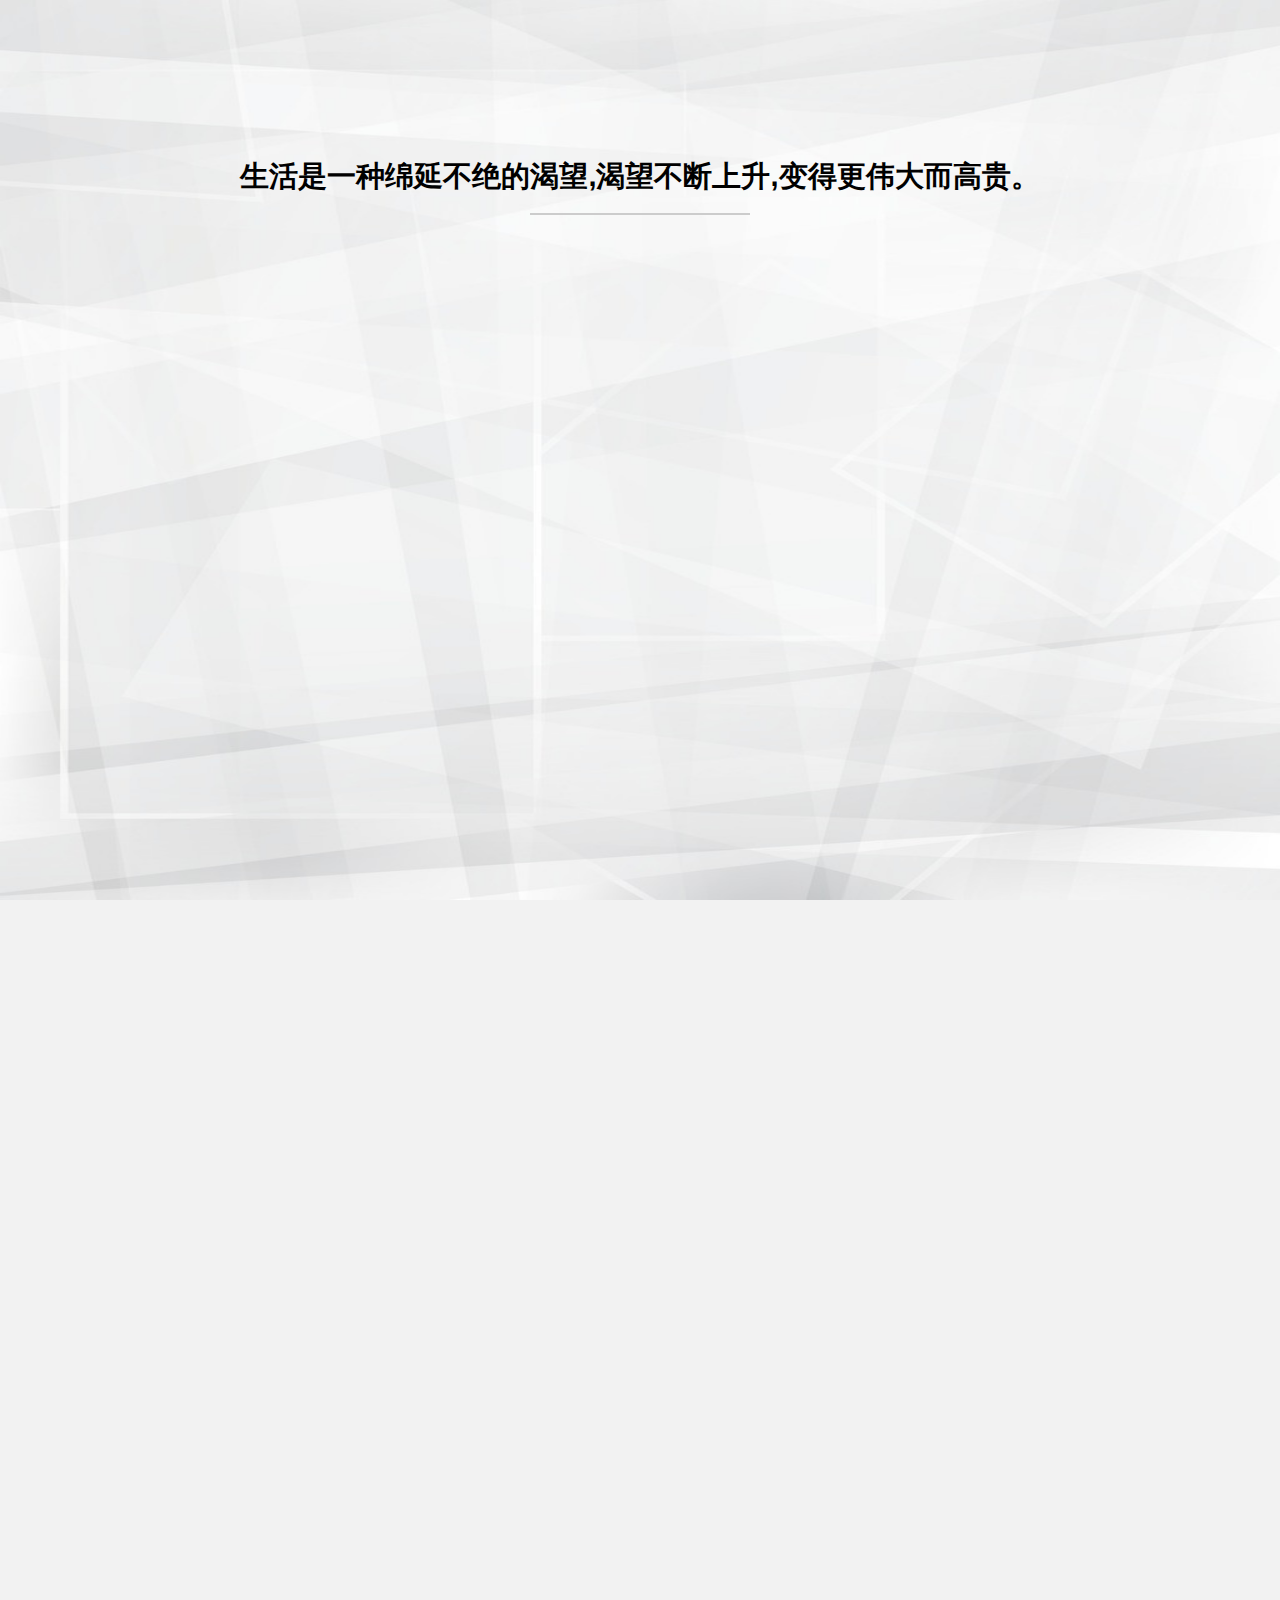
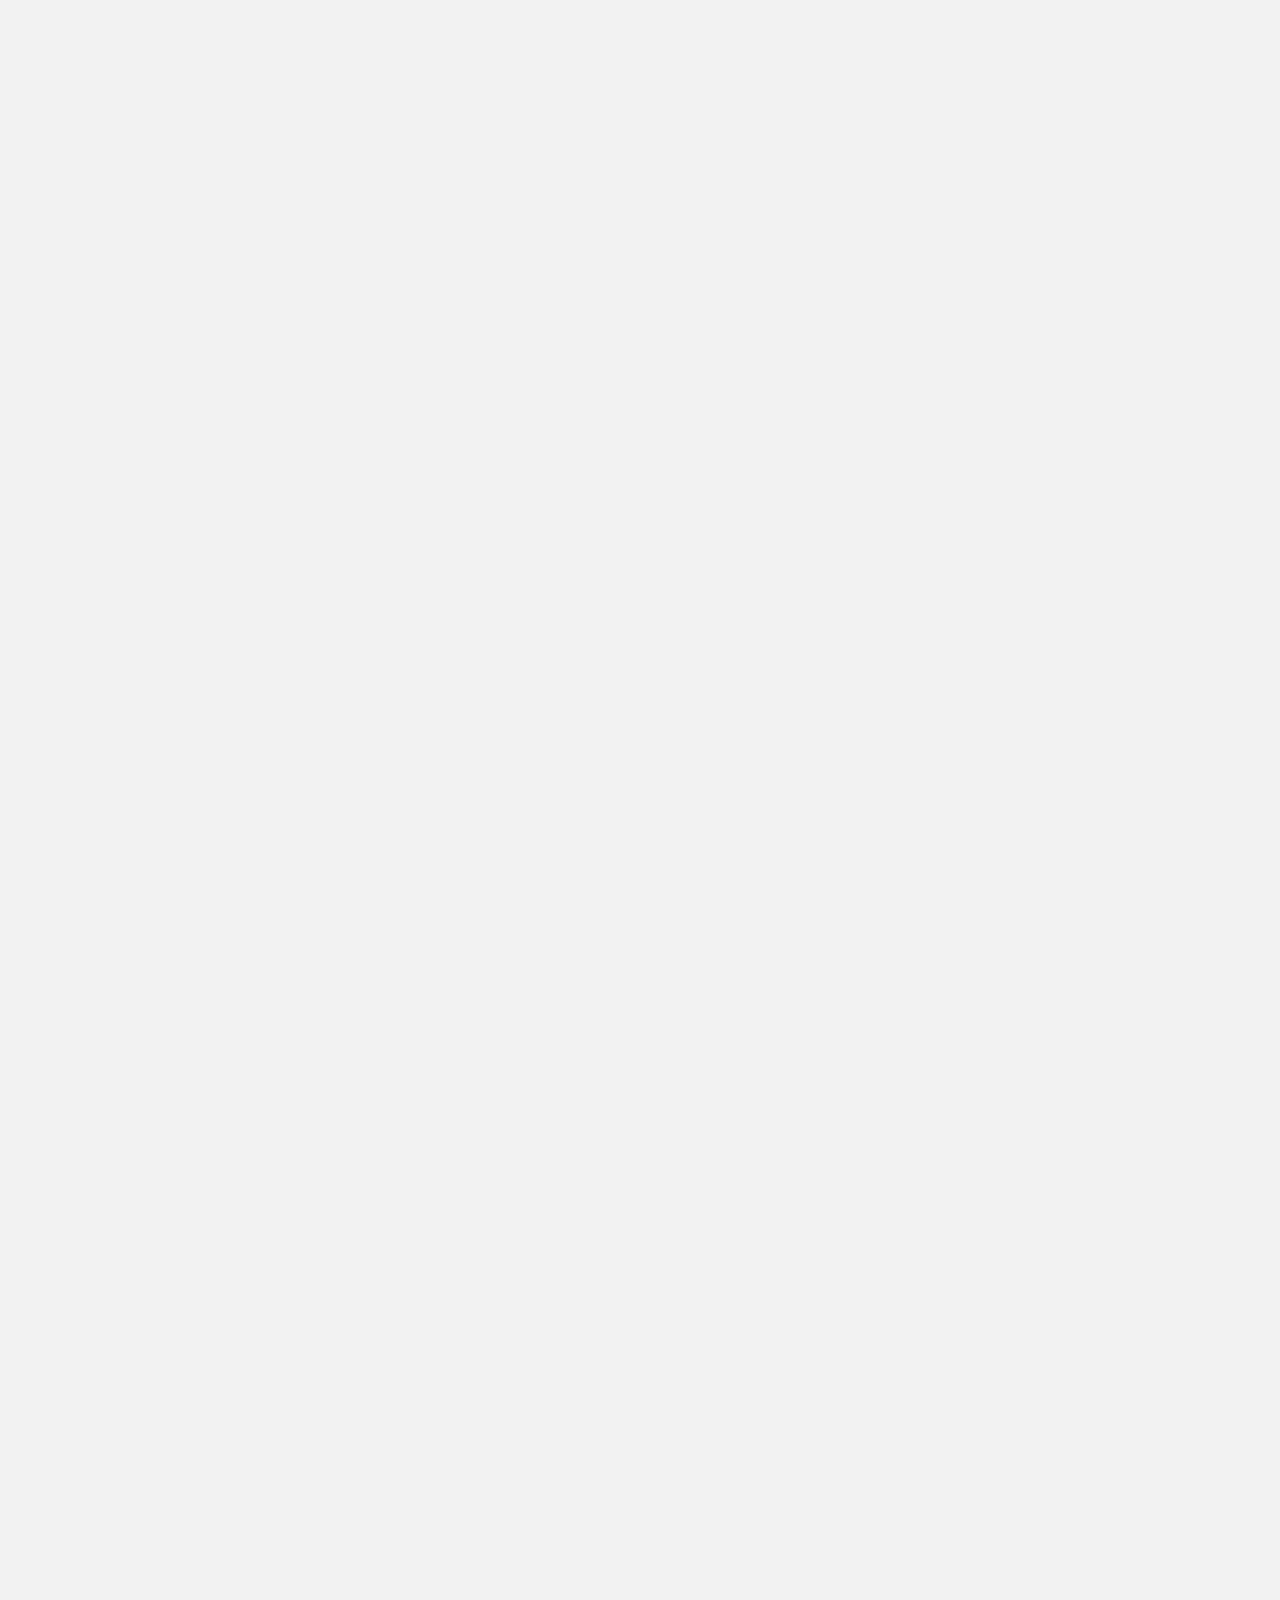
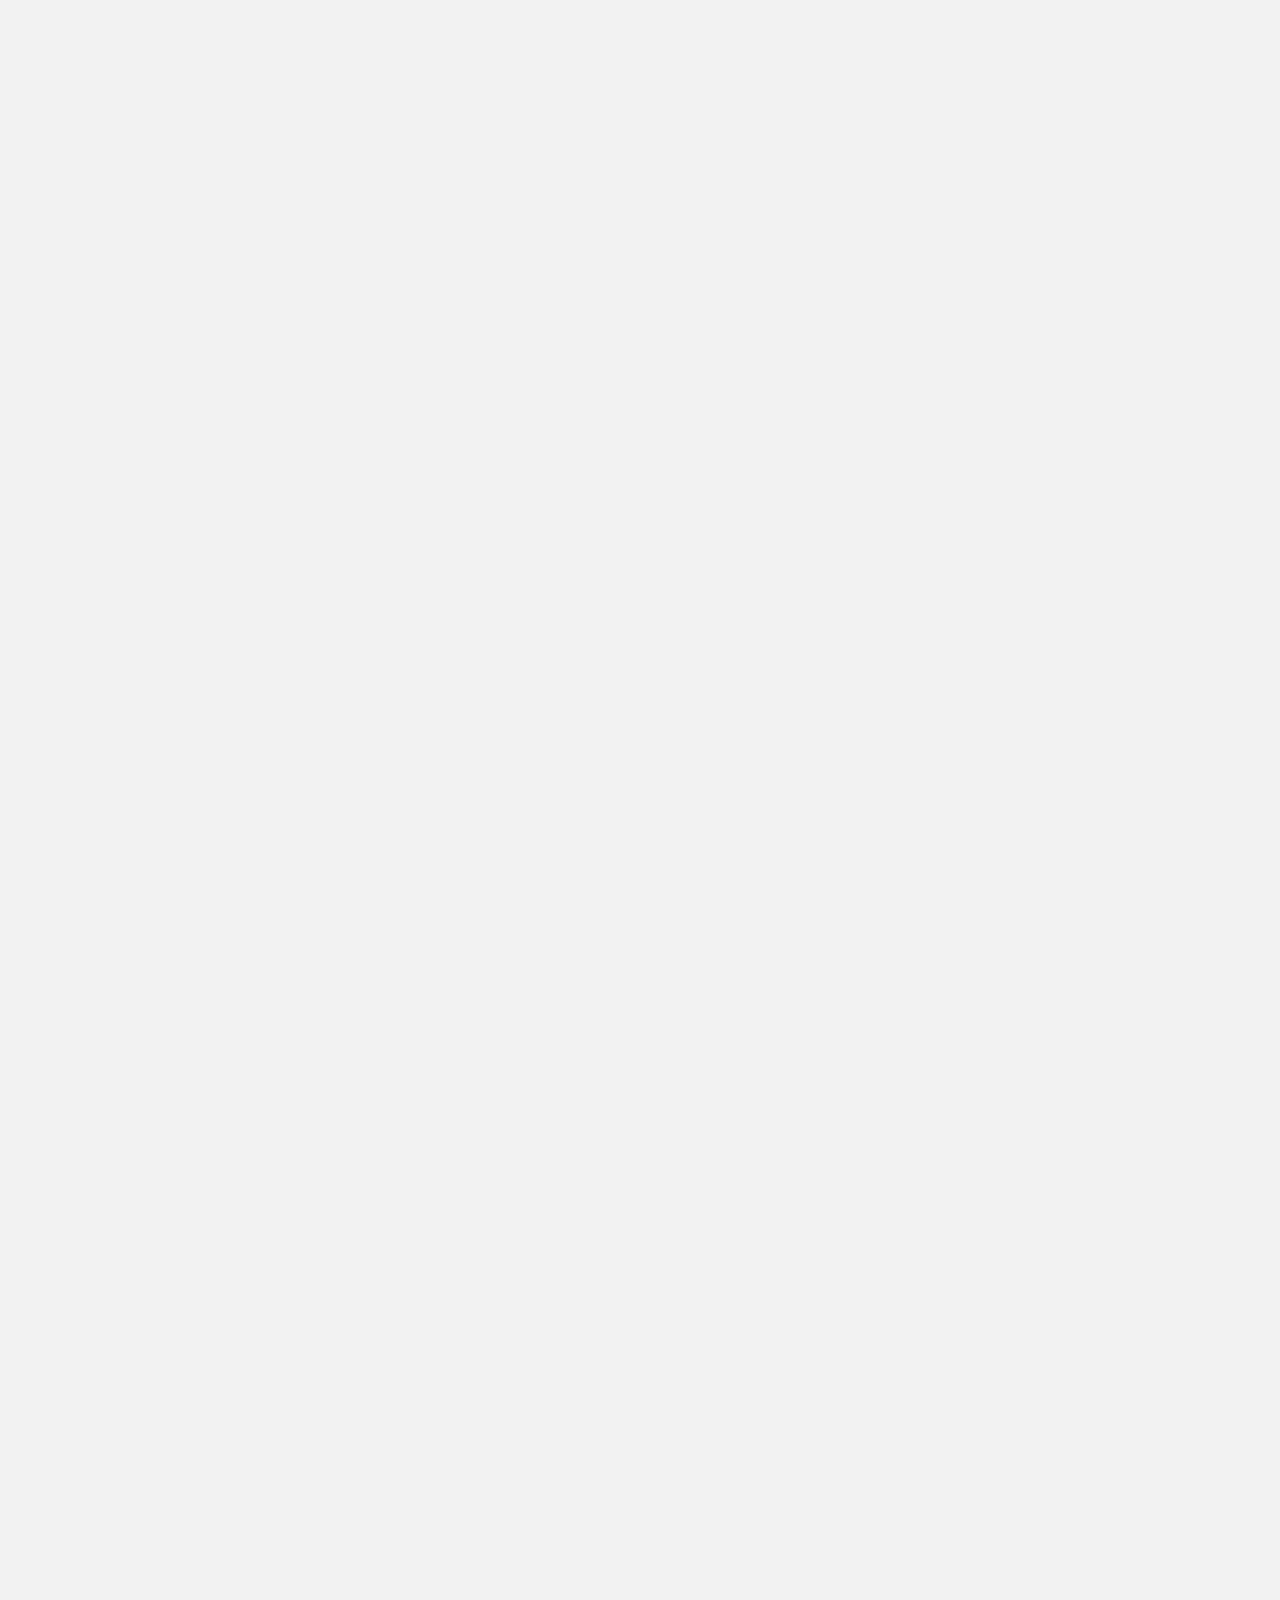
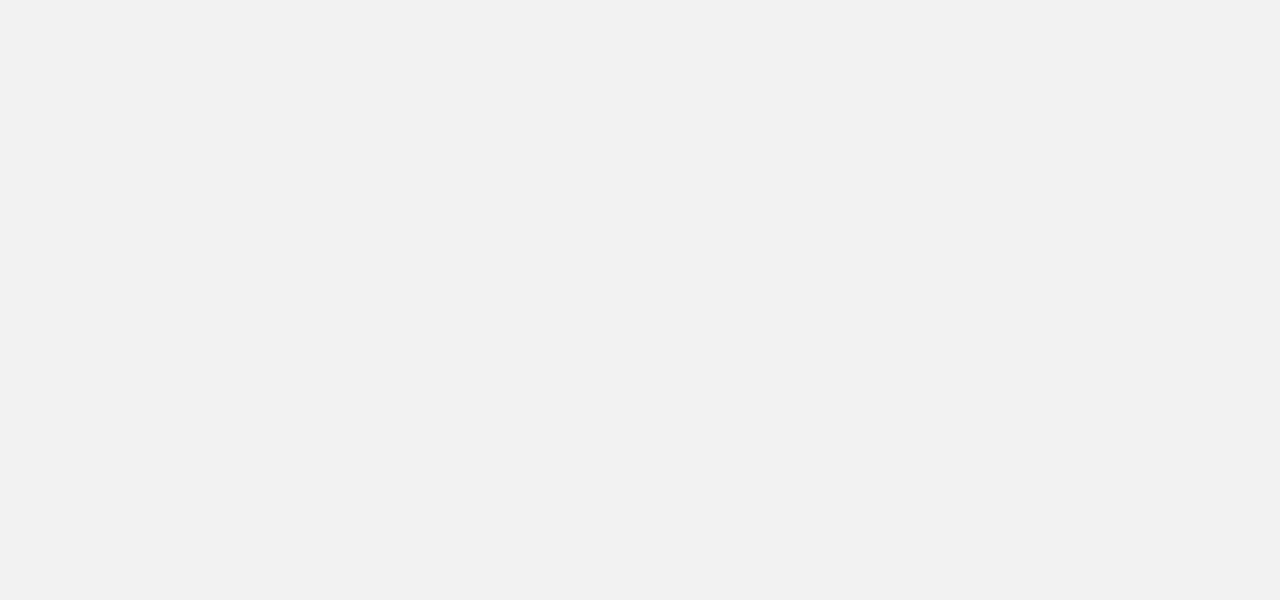
==== commit ee297c4e: "修改" ====
--- a/index.html
+++ b/index.html
@@ -183,9 +183,9 @@
                     	<li class="demo_scale">
                             <div class="demo_box_content">
                             	<div class="demo_box_hover">
-                                    <p class="demo_box_title">静态网站</p>
+                                    <p class="demo_box_title">百度前端</p>
                                     <span class="demo_box_hover_icon">
-                                        <a href="demo/静态网站/index.html" target="_blank" class="demo_box_link">
+                                        <a href="https://jostarplatinum.github.io/baidu-ife-stage/index.html" target="_blank" class="demo_box_link">
                                             <img src="image/demo-link.png" alt="" />
                                         </a>
                                     </span>
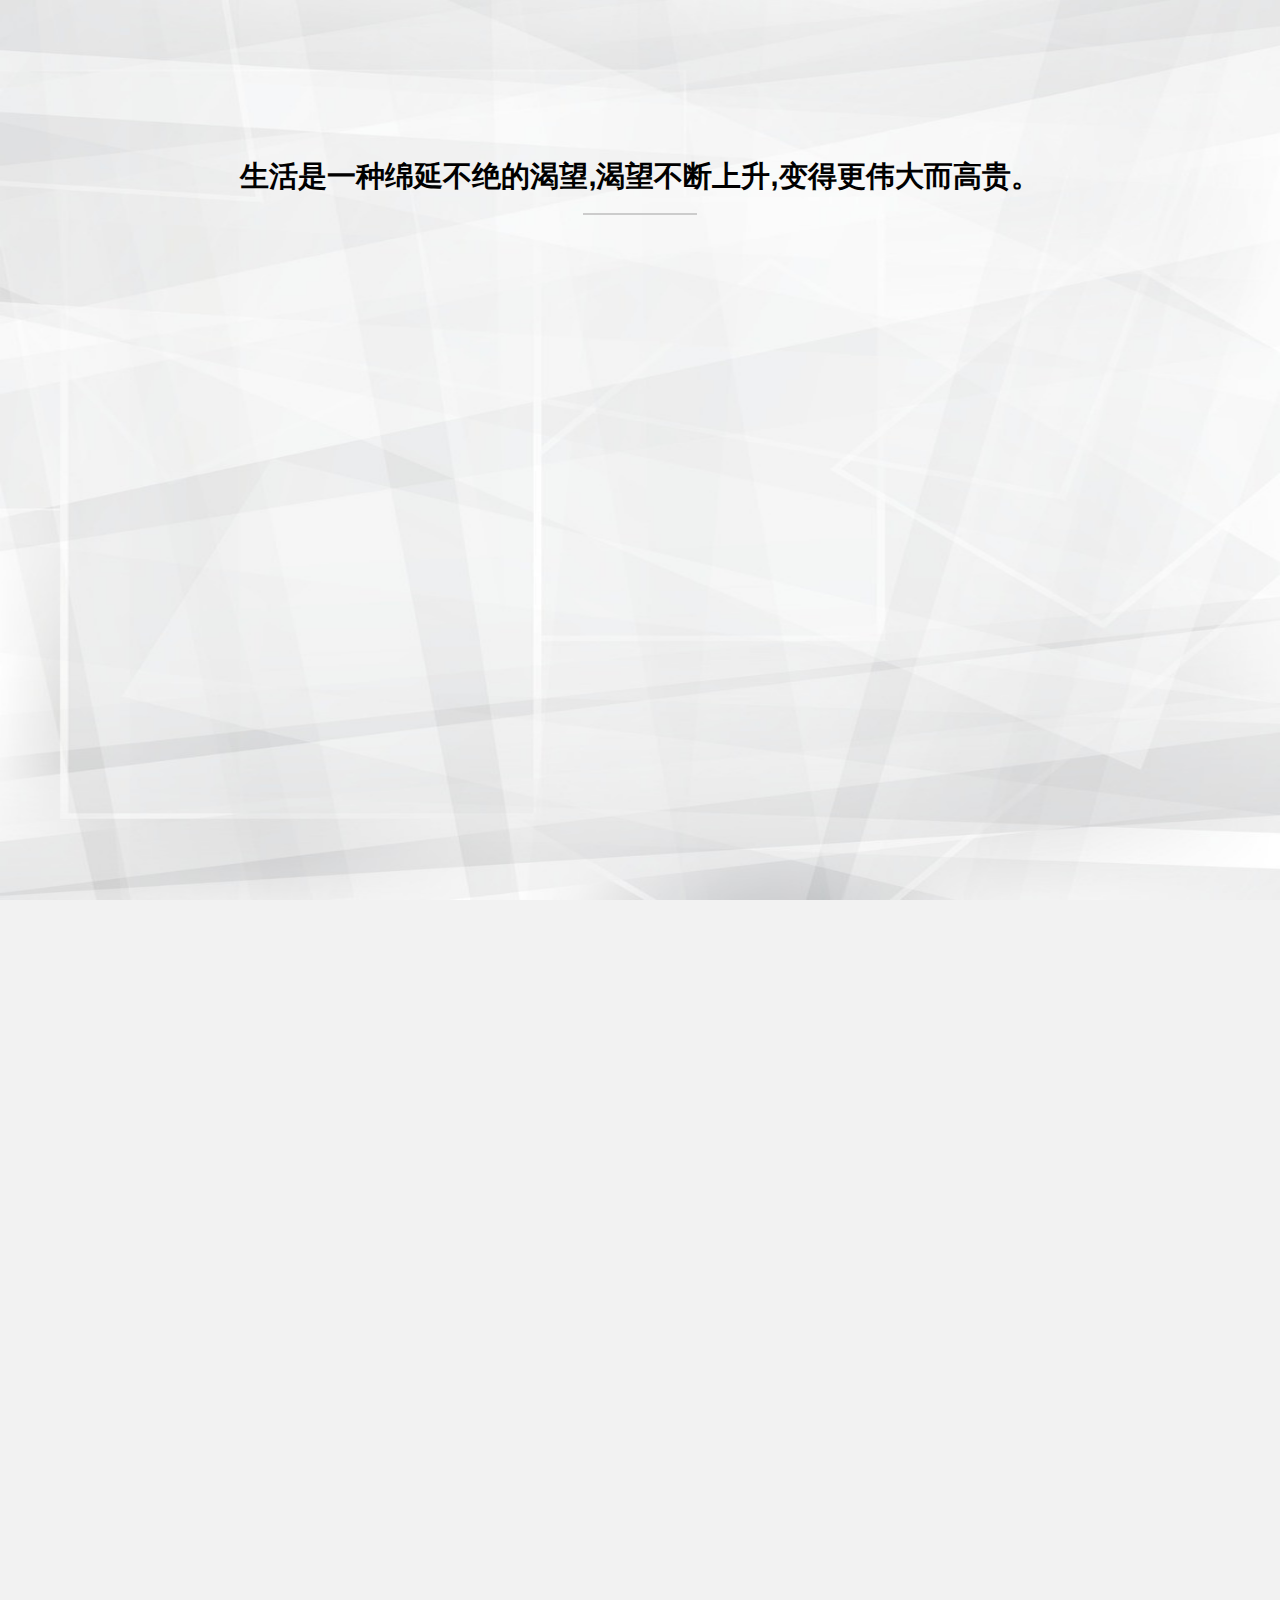
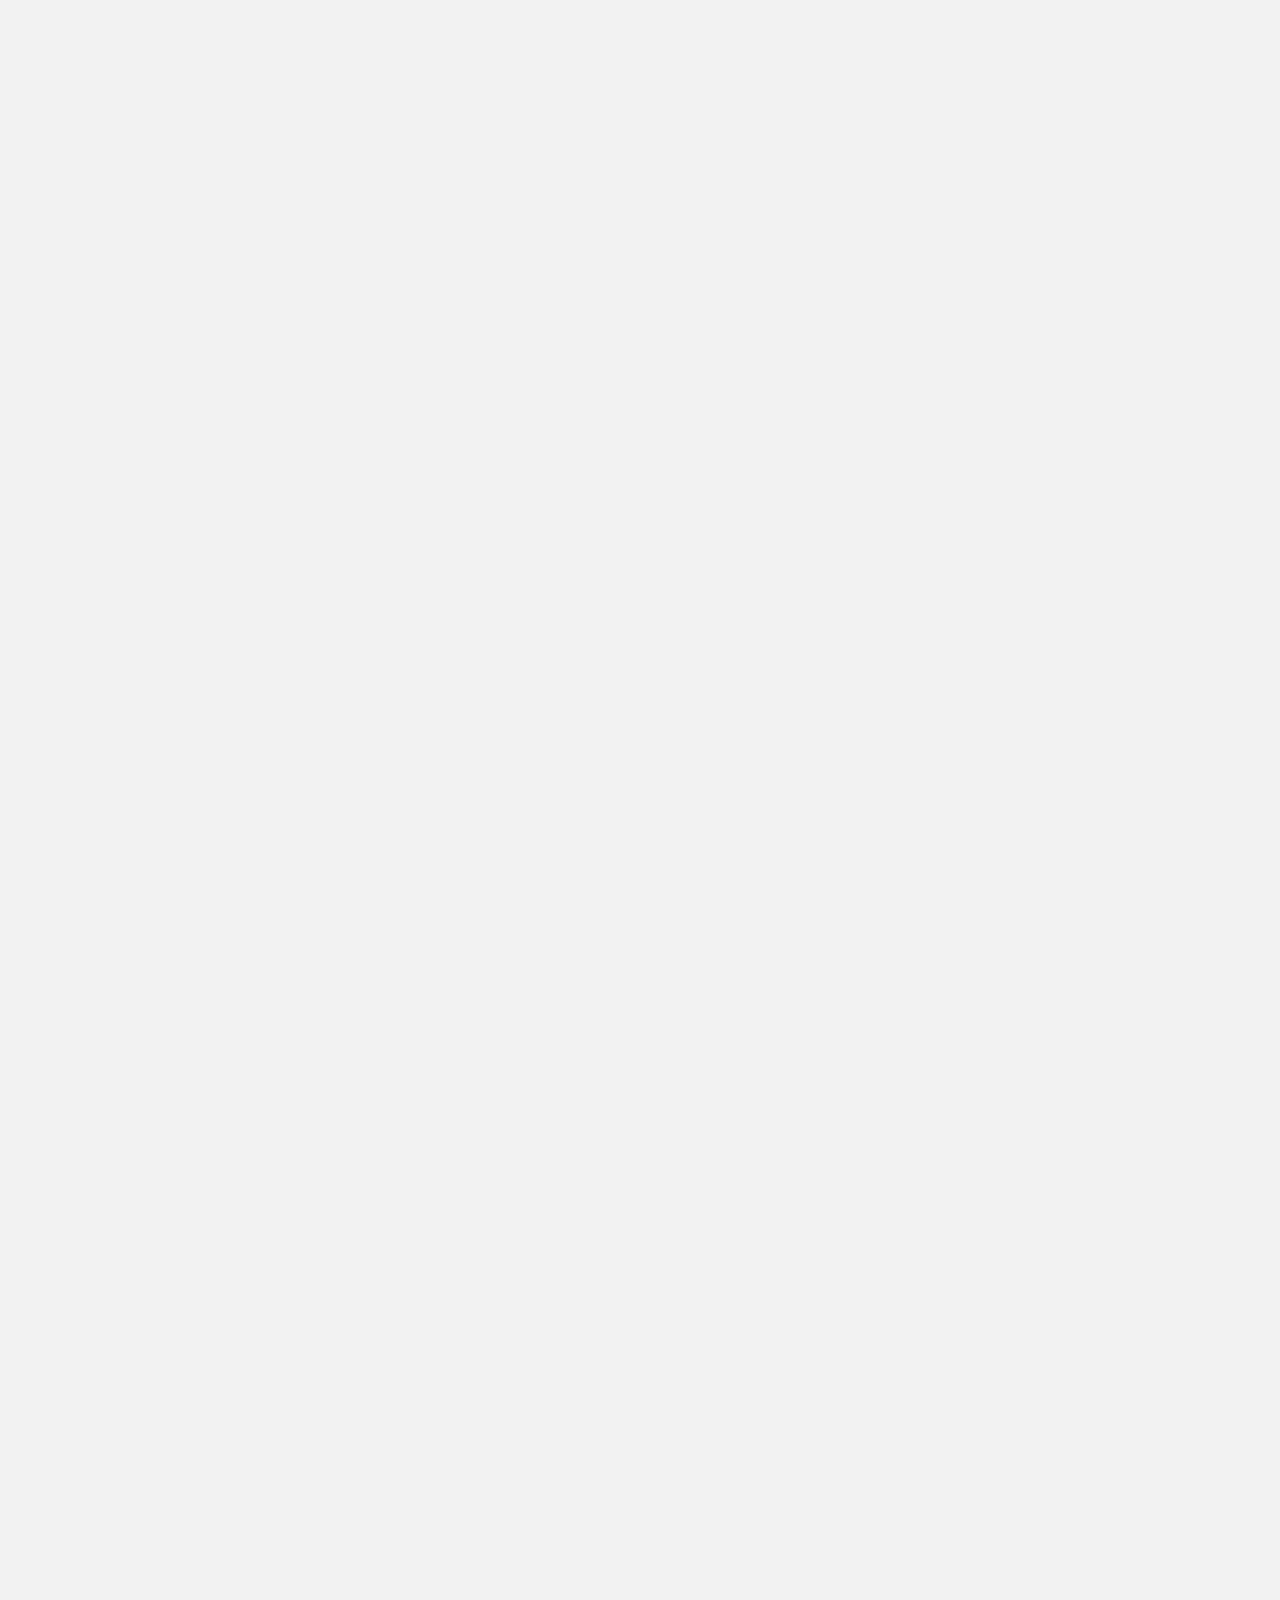
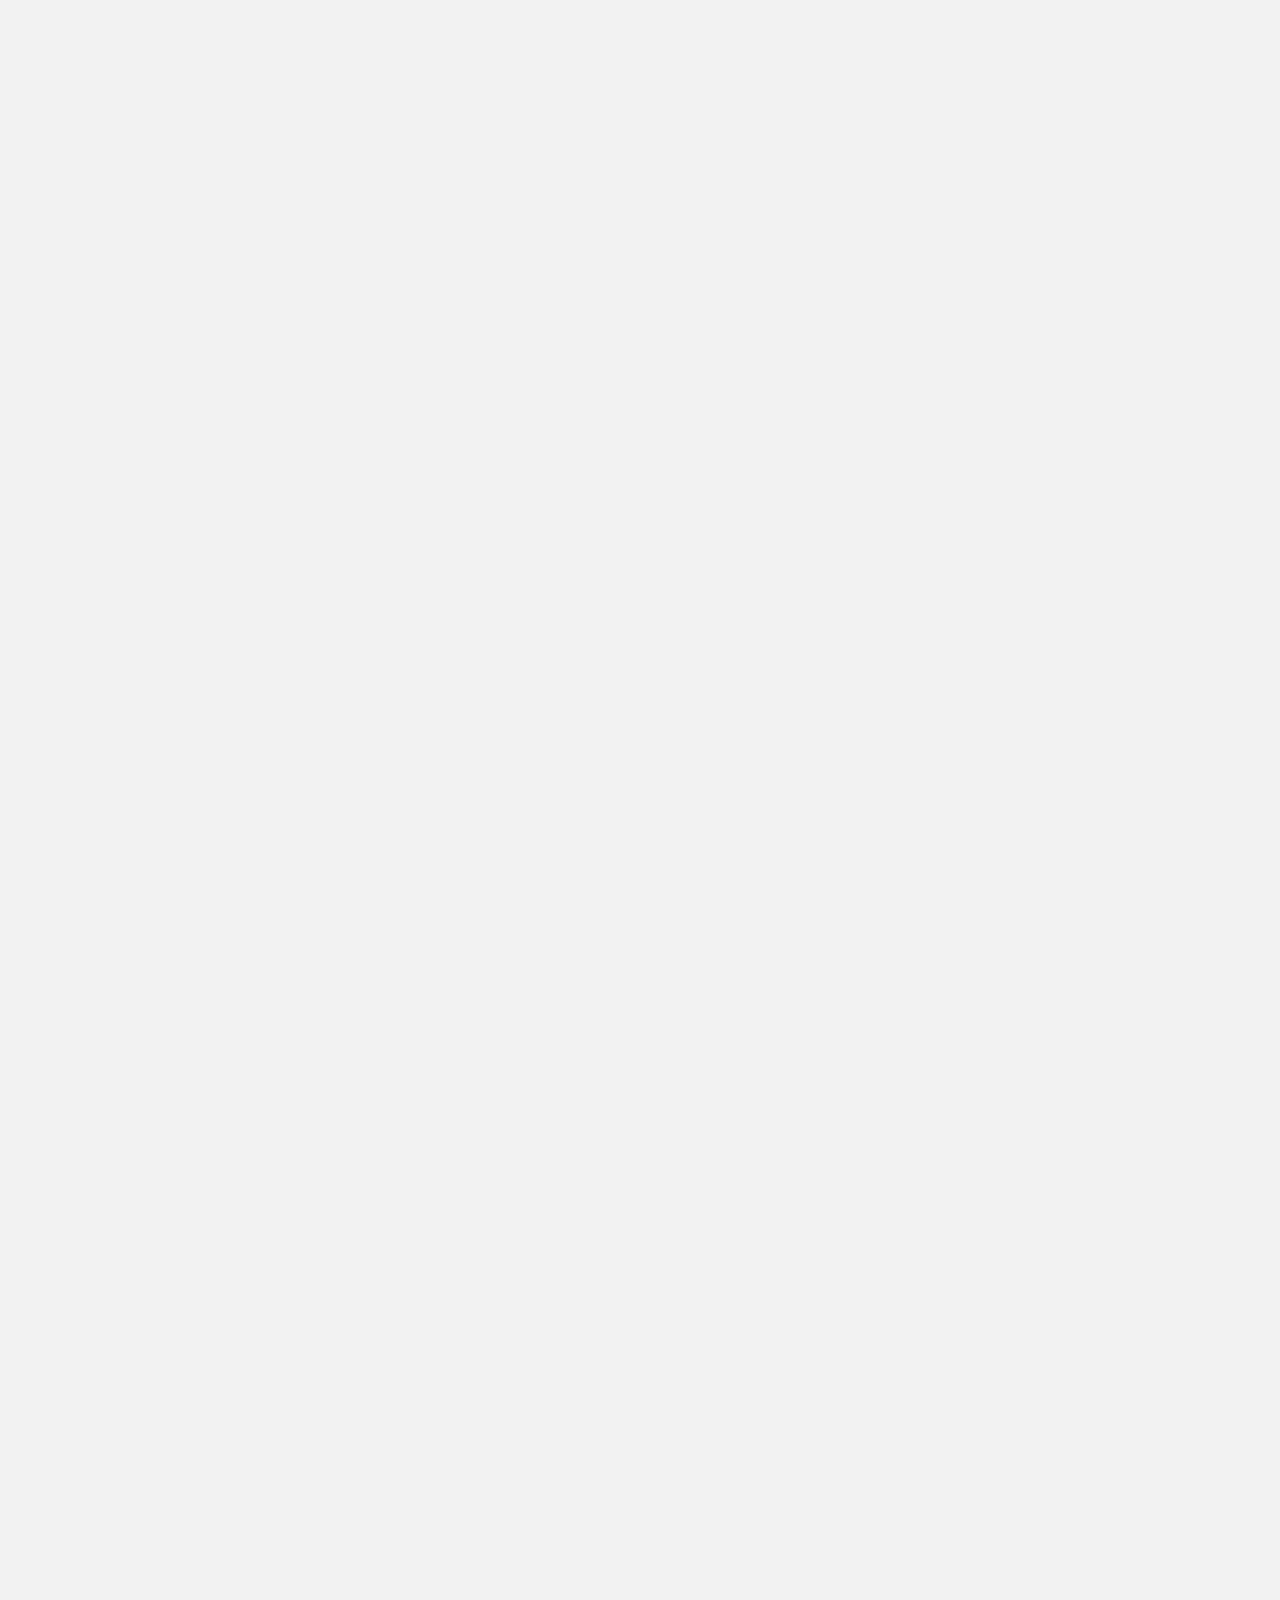
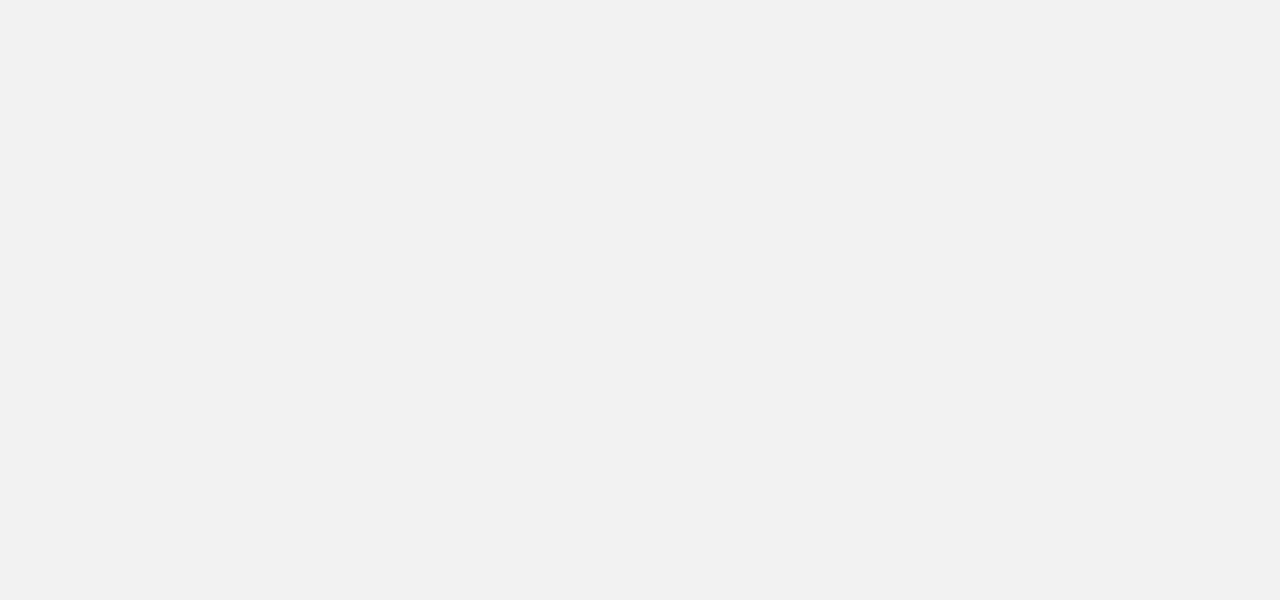
==== commit 4ee35727: "修改" ====
--- a/index.html
+++ b/index.html
@@ -196,9 +196,9 @@
                         <li class="demo_scale">
                             <div class="demo_box_content">
                                 <div class="demo_box_hover">
-                                    <p class="demo_box_title">表单验证</p>
+                                    <p class="demo_box_title">淘宝首页</p>
 									<span class="demo_box_hover_icon">
-										<a href="demo/表单验证/index.html" target="_blank" class="demo_box_link">
+										<a href="demo/淘宝/index.html" target="_blank" class="demo_box_link">
 											<img src="image/demo-link.png" alt="" />
 										</a>
 									</span>
@@ -256,6 +256,9 @@
                 </div>
                 <div id="contact_info" class="contact_scale">
                 </div>
+				<div class="download">
+					<a href="web前端工程师简历.pdf" download="web前端工程师简历.pdf"><p>下载简历</p></a>
+				</div>
             </div>
         </div>
 	</div>
